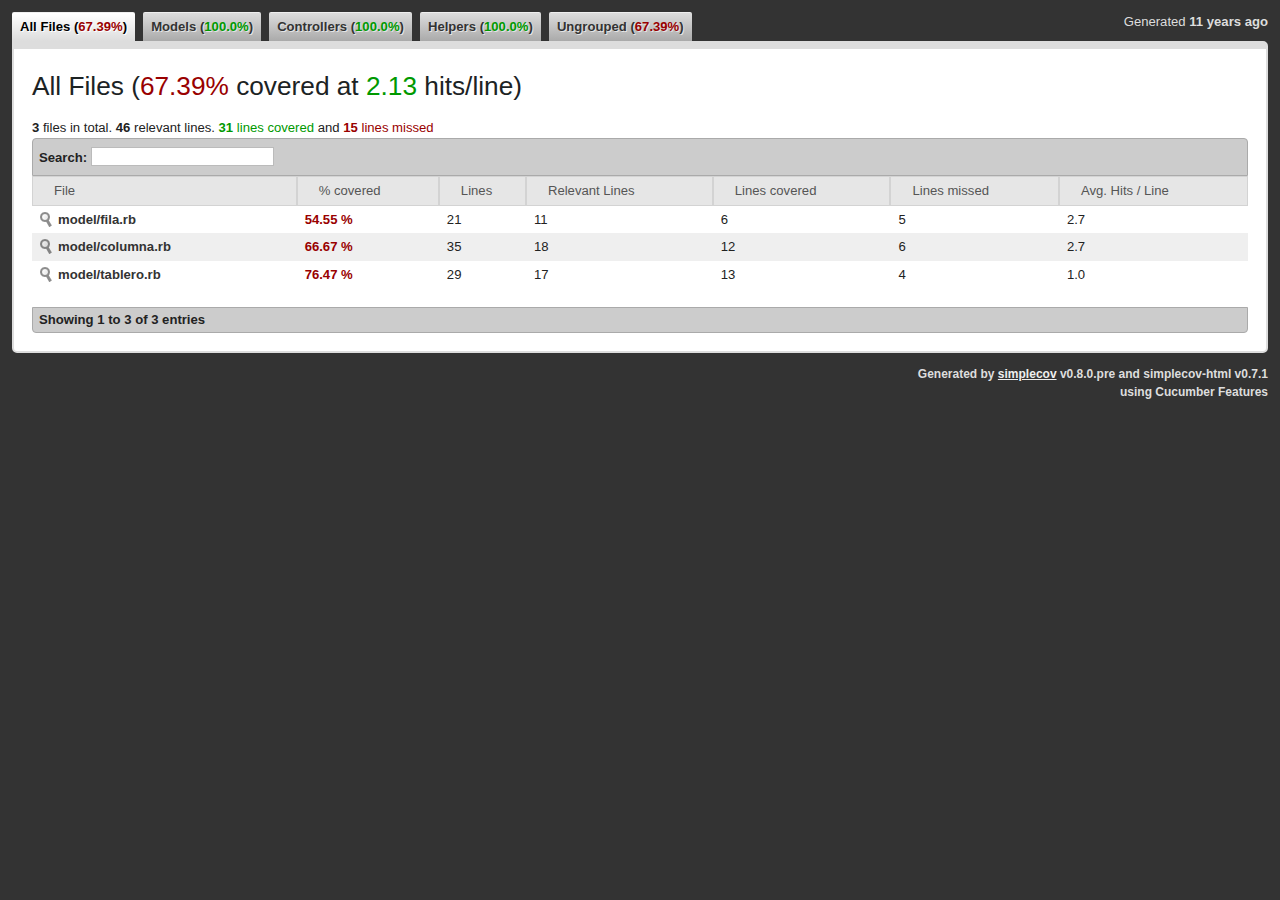
==== batalla_naval/reports/coverage/index.html @ 4ae5c27c "Empiezo de nuevo la kata, por los errores con travis" ====
<!DOCTYPE html>
<html xmlns='http://www.w3.org/1999/xhtml'>
  <head>
    <title>Code coverage for Batalla naval</title>
    <meta http-equiv="content-type" content="text/html; charset=utf-8" />
    <script src='./assets/0.7.1/application.js' type='text/javascript'></script>    
    <link href='./assets/0.7.1/application.css' media='screen, projection, print' rel='stylesheet' type='text/css'>
    <link rel="shortcut icon" type="image/png" href="./assets/0.7.1/favicon_red.png" />
    <link rel="icon" type="image/png" href="./assets/0.7.1/favicon.png" />
  </head>
  
  <body>
    <div id="loading">
      <img src="./assets/0.7.1/loading.gif" alt="loading"/>
    </div>
    <div id="wrapper" style="display:none;">
      <div class="timestamp">Generated <abbr class="timeago" title="2015-05-04T13:31:51-03:00">2015-05-04T13:31:51-03:00</abbr></div>
      <ul class="group_tabs"></ul>

      <div id="content">
        <div class="file_list_container" id="AllFiles">
  <h2>
    <span class="group_name">All Files</span>
    (<span class="covered_percent"><span class="red">67.39%</span></span>
     covered at
     <span class="covered_strength">
       <span class="green">
         2.13
       </span>
    </span> hits/line)
  </h2>
  <a name="AllFiles"></a>
  <div>
    <b>3</b> files in total.
    <b>46</b> relevant lines. 
    <span class="green"><b>31</b> lines covered</span> and
    <span class="red"><b>15</b> lines missed </span>
  </div>
  <table class="file_list">
    <thead>
      <tr>
        <th>File</th>
        <th>% covered</th>
        <th>Lines</th>
        <th>Relevant Lines</th>
        <th>Lines covered</th>
        <th>Lines missed</th>
        <th>Avg. Hits / Line</th>
      </tr>
    </thead>
    <tbody>
      
      <tr>
        <td class="strong"><a href="#3eb778280662dbfd55a39aefc12c91f9f03bd1fd" class="src_link" title="model/columna.rb">model/columna.rb</a></td>
        <td class="red strong">66.67 %</td>
        <td>35</td>
        <td>18</td>
        <td>12</td>
        <td>6</td>
        <td>2.7</td>
      </tr>
      
      <tr>
        <td class="strong"><a href="#01c58fc0dc2b7db21b3e3ba56ab6c5335979bbde" class="src_link" title="model/fila.rb">model/fila.rb</a></td>
        <td class="red strong">54.55 %</td>
        <td>21</td>
        <td>11</td>
        <td>6</td>
        <td>5</td>
        <td>2.7</td>
      </tr>
      
      <tr>
        <td class="strong"><a href="#2d091487272b0624583e687ac3c801a3e5993a34" class="src_link" title="model/tablero.rb">model/tablero.rb</a></td>
        <td class="red strong">76.47 %</td>
        <td>29</td>
        <td>17</td>
        <td>13</td>
        <td>4</td>
        <td>1.0</td>
      </tr>
      
    </tbody>
  </table>
</div>


        
          <div class="file_list_container" id="Models">
  <h2>
    <span class="group_name">Models</span>
    (<span class="covered_percent"><span class="green">100.0%</span></span>
     covered at
     <span class="covered_strength">
       <span class="red">
         0.0
       </span>
    </span> hits/line)
  </h2>
  <a name="Models"></a>
  <div>
    <b>0</b> files in total.
    <b>0.0</b> relevant lines. 
    <span class="green"><b>0.0</b> lines covered</span> and
    <span class="red"><b>0.0</b> lines missed </span>
  </div>
  <table class="file_list">
    <thead>
      <tr>
        <th>File</th>
        <th>% covered</th>
        <th>Lines</th>
        <th>Relevant Lines</th>
        <th>Lines covered</th>
        <th>Lines missed</th>
        <th>Avg. Hits / Line</th>
      </tr>
    </thead>
    <tbody>
      
    </tbody>
  </table>
</div>

        
          <div class="file_list_container" id="Controllers">
  <h2>
    <span class="group_name">Controllers</span>
    (<span class="covered_percent"><span class="green">100.0%</span></span>
     covered at
     <span class="covered_strength">
       <span class="red">
         0.0
       </span>
    </span> hits/line)
  </h2>
  <a name="Controllers"></a>
  <div>
    <b>0</b> files in total.
    <b>0.0</b> relevant lines. 
    <span class="green"><b>0.0</b> lines covered</span> and
    <span class="red"><b>0.0</b> lines missed </span>
  </div>
  <table class="file_list">
    <thead>
      <tr>
        <th>File</th>
        <th>% covered</th>
        <th>Lines</th>
        <th>Relevant Lines</th>
        <th>Lines covered</th>
        <th>Lines missed</th>
        <th>Avg. Hits / Line</th>
      </tr>
    </thead>
    <tbody>
      
    </tbody>
  </table>
</div>

        
          <div class="file_list_container" id="Helpers">
  <h2>
    <span class="group_name">Helpers</span>
    (<span class="covered_percent"><span class="green">100.0%</span></span>
     covered at
     <span class="covered_strength">
       <span class="red">
         0.0
       </span>
    </span> hits/line)
  </h2>
  <a name="Helpers"></a>
  <div>
    <b>0</b> files in total.
    <b>0.0</b> relevant lines. 
    <span class="green"><b>0.0</b> lines covered</span> and
    <span class="red"><b>0.0</b> lines missed </span>
  </div>
  <table class="file_list">
    <thead>
      <tr>
        <th>File</th>
        <th>% covered</th>
        <th>Lines</th>
        <th>Relevant Lines</th>
        <th>Lines covered</th>
        <th>Lines missed</th>
        <th>Avg. Hits / Line</th>
      </tr>
    </thead>
    <tbody>
      
    </tbody>
  </table>
</div>

        
          <div class="file_list_container" id="Ungrouped">
  <h2>
    <span class="group_name">Ungrouped</span>
    (<span class="covered_percent"><span class="red">67.39%</span></span>
     covered at
     <span class="covered_strength">
       <span class="green">
         2.13
       </span>
    </span> hits/line)
  </h2>
  <a name="Ungrouped"></a>
  <div>
    <b>3</b> files in total.
    <b>46</b> relevant lines. 
    <span class="green"><b>31</b> lines covered</span> and
    <span class="red"><b>15</b> lines missed </span>
  </div>
  <table class="file_list">
    <thead>
      <tr>
        <th>File</th>
        <th>% covered</th>
        <th>Lines</th>
        <th>Relevant Lines</th>
        <th>Lines covered</th>
        <th>Lines missed</th>
        <th>Avg. Hits / Line</th>
      </tr>
    </thead>
    <tbody>
      
      <tr>
        <td class="strong"><a href="#3eb778280662dbfd55a39aefc12c91f9f03bd1fd" class="src_link" title="model/columna.rb">model/columna.rb</a></td>
        <td class="red strong">66.67 %</td>
        <td>35</td>
        <td>18</td>
        <td>12</td>
        <td>6</td>
        <td>2.7</td>
      </tr>
      
      <tr>
        <td class="strong"><a href="#01c58fc0dc2b7db21b3e3ba56ab6c5335979bbde" class="src_link" title="model/fila.rb">model/fila.rb</a></td>
        <td class="red strong">54.55 %</td>
        <td>21</td>
        <td>11</td>
        <td>6</td>
        <td>5</td>
        <td>2.7</td>
      </tr>
      
      <tr>
        <td class="strong"><a href="#2d091487272b0624583e687ac3c801a3e5993a34" class="src_link" title="model/tablero.rb">model/tablero.rb</a></td>
        <td class="red strong">76.47 %</td>
        <td>29</td>
        <td>17</td>
        <td>13</td>
        <td>4</td>
        <td>1.0</td>
      </tr>
      
    </tbody>
  </table>
</div>

        
      </div>
    
      <div id="footer">
        Generated by <a href="http://github.com/colszowka/simplecov">simplecov</a> v0.8.0.pre 
        and simplecov-html v0.7.1<br/>
        using Cucumber Features
      </div>
    
      <div class="source_files">
      
        <div class="source_table" id="3eb778280662dbfd55a39aefc12c91f9f03bd1fd">
  <div class="header">
    <h3>model/columna.rb</h3>
    <h4><span class="red">66.67 %</span> covered</h4>
    <div>
      <b>18</b> relevant lines. 
      <span class="green"><b>12</b> lines covered</span> and
      <span class="red"><b>6</b> lines missed.</span>
    </div>
  </div>
  
  <pre>
    <ol>
      
        <li class="covered" data-hits="1" data-linenumber="1">
          <span class="hits">1</span>
          
          <code class="ruby">class Columna</code>
        </li>
      
        <li class="never" data-hits="" data-linenumber="2">
          
          
          <code class="ruby"></code>
        </li>
      
        <li class="covered" data-hits="1" data-linenumber="3">
          <span class="hits">1</span>
          
          <code class="ruby">  def initialize(filas)</code>
        </li>
      
        <li class="covered" data-hits="5" data-linenumber="4">
          <span class="hits">5</span>
          
          <code class="ruby">    @lista_filas=[]</code>
        </li>
      
        <li class="covered" data-hits="5" data-linenumber="5">
          <span class="hits">5</span>
          
          <code class="ruby">    crear_filas(filas)</code>
        </li>
      
        <li class="never" data-hits="" data-linenumber="6">
          
          
          <code class="ruby">   end</code>
        </li>
      
        <li class="never" data-hits="" data-linenumber="7">
          
          
          <code class="ruby"></code>
        </li>
      
        <li class="covered" data-hits="1" data-linenumber="8">
          <span class="hits">1</span>
          
          <code class="ruby">  def crear_filas(filas)</code>
        </li>
      
        <li class="covered" data-hits="5" data-linenumber="9">
          <span class="hits">5</span>
          
          <code class="ruby">    for i in 1..filas</code>
        </li>
      
        <li class="covered" data-hits="25" data-linenumber="10">
          <span class="hits">25</span>
          
          <code class="ruby">      @lista_filas[i]= Fila.new</code>
        </li>
      
        <li class="never" data-hits="" data-linenumber="11">
          
          
          <code class="ruby">    end</code>
        </li>
      
        <li class="never" data-hits="" data-linenumber="12">
          
          
          <code class="ruby">  end</code>
        </li>
      
        <li class="never" data-hits="" data-linenumber="13">
          
          
          <code class="ruby"></code>
        </li>
      
        <li class="covered" data-hits="1" data-linenumber="14">
          <span class="hits">1</span>
          
          <code class="ruby">  def get_fila(nro_fila)</code>
        </li>
      
        <li class="missed" data-hits="0" data-linenumber="15">
          
          
          <code class="ruby">    @lista_filas[nro_fila]</code>
        </li>
      
        <li class="never" data-hits="" data-linenumber="16">
          
          
          <code class="ruby">  end</code>
        </li>
      
        <li class="never" data-hits="" data-linenumber="17">
          
          
          <code class="ruby"></code>
        </li>
      
        <li class="covered" data-hits="1" data-linenumber="18">
          <span class="hits">1</span>
          
          <code class="ruby">  def guardar_barco_chico_en(fila)</code>
        </li>
      
        <li class="missed" data-hits="0" data-linenumber="19">
          
          
          <code class="ruby">     get_fila(fila).guardar_barco</code>
        </li>
      
        <li class="never" data-hits="" data-linenumber="20">
          
          
          <code class="ruby">  end</code>
        </li>
      
        <li class="never" data-hits="" data-linenumber="21">
          
          
          <code class="ruby"></code>
        </li>
      
        <li class="covered" data-hits="1" data-linenumber="22">
          <span class="hits">1</span>
          
          <code class="ruby">  def guardar_barco_grande_en(fila_ini, fila_fin)</code>
        </li>
      
        <li class="missed" data-hits="0" data-linenumber="23">
          
          
          <code class="ruby">    get_fila(fila_ini).guardar_barco</code>
        </li>
      
        <li class="missed" data-hits="0" data-linenumber="24">
          
          
          <code class="ruby">    get_fila(fila_fin).guardar_barco</code>
        </li>
      
        <li class="never" data-hits="" data-linenumber="25">
          
          
          <code class="ruby">  end</code>
        </li>
      
        <li class="never" data-hits="" data-linenumber="26">
          
          
          <code class="ruby"></code>
        </li>
      
        <li class="covered" data-hits="1" data-linenumber="27">
          <span class="hits">1</span>
          
          <code class="ruby">  def esta_ocupada_en?(nro_fila)</code>
        </li>
      
        <li class="missed" data-hits="0" data-linenumber="28">
          
          
          <code class="ruby">    get_fila(nro_fila).esta_ocupada?</code>
        </li>
      
        <li class="never" data-hits="" data-linenumber="29">
          
          
          <code class="ruby">  end</code>
        </li>
      
        <li class="never" data-hits="" data-linenumber="30">
          
          
          <code class="ruby"></code>
        </li>
      
        <li class="covered" data-hits="1" data-linenumber="31">
          <span class="hits">1</span>
          
          <code class="ruby">  def sacar_punto_fila(nro_fila)</code>
        </li>
      
        <li class="missed" data-hits="0" data-linenumber="32">
          
          
          <code class="ruby">    get_fila(nro_fila).sacar</code>
        </li>
      
        <li class="never" data-hits="" data-linenumber="33">
          
          
          <code class="ruby">  end</code>
        </li>
      
        <li class="never" data-hits="" data-linenumber="34">
          
          
          <code class="ruby"></code>
        </li>
      
        <li class="never" data-hits="" data-linenumber="35">
          
          
          <code class="ruby">end</code>
        </li>
      
    </ol>
  </pre>
</div>
      
        <div class="source_table" id="01c58fc0dc2b7db21b3e3ba56ab6c5335979bbde">
  <div class="header">
    <h3>model/fila.rb</h3>
    <h4><span class="red">54.55 %</span> covered</h4>
    <div>
      <b>11</b> relevant lines. 
      <span class="green"><b>6</b> lines covered</span> and
      <span class="red"><b>5</b> lines missed.</span>
    </div>
  </div>
  
  <pre>
    <ol>
      
        <li class="covered" data-hits="1" data-linenumber="1">
          <span class="hits">1</span>
          
          <code class="ruby">class Fila</code>
        </li>
      
        <li class="covered" data-hits="1" data-linenumber="2">
          <span class="hits">1</span>
          
          <code class="ruby">  def initialize</code>
        </li>
      
        <li class="covered" data-hits="25" data-linenumber="3">
          <span class="hits">25</span>
          
          <code class="ruby">    @ocupada=false</code>
        </li>
      
        <li class="never" data-hits="" data-linenumber="4">
          
          
          <code class="ruby">  end</code>
        </li>
      
        <li class="never" data-hits="" data-linenumber="5">
          
          
          <code class="ruby"></code>
        </li>
      
        <li class="covered" data-hits="1" data-linenumber="6">
          <span class="hits">1</span>
          
          <code class="ruby">  def esta_ocupada?</code>
        </li>
      
        <li class="missed" data-hits="0" data-linenumber="7">
          
          
          <code class="ruby">    @ocupada</code>
        </li>
      
        <li class="never" data-hits="" data-linenumber="8">
          
          
          <code class="ruby">  end</code>
        </li>
      
        <li class="never" data-hits="" data-linenumber="9">
          
          
          <code class="ruby"></code>
        </li>
      
        <li class="covered" data-hits="1" data-linenumber="10">
          <span class="hits">1</span>
          
          <code class="ruby">  def guardar_barco</code>
        </li>
      
        <li class="missed" data-hits="0" data-linenumber="11">
          
          
          <code class="ruby">    @ocupada= true</code>
        </li>
      
        <li class="never" data-hits="" data-linenumber="12">
          
          
          <code class="ruby">  end</code>
        </li>
      
        <li class="never" data-hits="" data-linenumber="13">
          
          
          <code class="ruby"></code>
        </li>
      
        <li class="covered" data-hits="1" data-linenumber="14">
          <span class="hits">1</span>
          
          <code class="ruby">  def sacar</code>
        </li>
      
        <li class="missed" data-hits="0" data-linenumber="15">
          
          
          <code class="ruby">    if(@ocupada &amp;&amp; true)</code>
        </li>
      
        <li class="missed" data-hits="0" data-linenumber="16">
          
          
          <code class="ruby">      return 1</code>
        </li>
      
        <li class="never" data-hits="" data-linenumber="17">
          
          
          <code class="ruby">    end</code>
        </li>
      
        <li class="missed" data-hits="0" data-linenumber="18">
          
          
          <code class="ruby">    0</code>
        </li>
      
        <li class="never" data-hits="" data-linenumber="19">
          
          
          <code class="ruby">  end</code>
        </li>
      
        <li class="never" data-hits="" data-linenumber="20">
          
          
          <code class="ruby"></code>
        </li>
      
        <li class="never" data-hits="" data-linenumber="21">
          
          
          <code class="ruby">end</code>
        </li>
      
    </ol>
  </pre>
</div>
      
        <div class="source_table" id="2d091487272b0624583e687ac3c801a3e5993a34">
  <div class="header">
    <h3>model/tablero.rb</h3>
    <h4><span class="red">76.47 %</span> covered</h4>
    <div>
      <b>17</b> relevant lines. 
      <span class="green"><b>13</b> lines covered</span> and
      <span class="red"><b>4</b> lines missed.</span>
    </div>
  </div>
  
  <pre>
    <ol>
      
        <li class="covered" data-hits="1" data-linenumber="1">
          <span class="hits">1</span>
          
          <code class="ruby">class Tablero</code>
        </li>
      
        <li class="covered" data-hits="1" data-linenumber="2">
          <span class="hits">1</span>
          
          <code class="ruby">  def initialize(columnas, filas)</code>
        </li>
      
        <li class="covered" data-hits="1" data-linenumber="3">
          <span class="hits">1</span>
          
          <code class="ruby">    @columnas= columnas</code>
        </li>
      
        <li class="covered" data-hits="1" data-linenumber="4">
          <span class="hits">1</span>
          
          <code class="ruby">    @filas= filas</code>
        </li>
      
        <li class="covered" data-hits="1" data-linenumber="5">
          <span class="hits">1</span>
          
          <code class="ruby">    @lista_columnas= []</code>
        </li>
      
        <li class="covered" data-hits="1" data-linenumber="6">
          <span class="hits">1</span>
          
          <code class="ruby">    crear_tablero</code>
        </li>
      
        <li class="never" data-hits="" data-linenumber="7">
          
          
          <code class="ruby">  end</code>
        </li>
      
        <li class="never" data-hits="" data-linenumber="8">
          
          
          <code class="ruby"></code>
        </li>
      
        <li class="covered" data-hits="1" data-linenumber="9">
          <span class="hits">1</span>
          
          <code class="ruby">  def crear_tablero()</code>
        </li>
      
        <li class="covered" data-hits="1" data-linenumber="10">
          <span class="hits">1</span>
          
          <code class="ruby">    for i in 1..@columnas</code>
        </li>
      
        <li class="covered" data-hits="5" data-linenumber="11">
          <span class="hits">5</span>
          
          <code class="ruby">       @lista_columnas[i]=Columna.new(@filas)</code>
        </li>
      
        <li class="never" data-hits="" data-linenumber="12">
          
          
          <code class="ruby">    end</code>
        </li>
      
        <li class="never" data-hits="" data-linenumber="13">
          
          
          <code class="ruby">  end</code>
        </li>
      
        <li class="never" data-hits="" data-linenumber="14">
          
          
          <code class="ruby"></code>
        </li>
      
        <li class="covered" data-hits="1" data-linenumber="15">
          <span class="hits">1</span>
          
          <code class="ruby">  def get_barcos</code>
        </li>
      
        <li class="missed" data-hits="0" data-linenumber="16">
          
          
          <code class="ruby">    @lista_barcos</code>
        </li>
      
        <li class="never" data-hits="" data-linenumber="17">
          
          
          <code class="ruby">  end</code>
        </li>
      
        <li class="covered" data-hits="1" data-linenumber="18">
          <span class="hits">1</span>
          
          <code class="ruby">  def get_columnas</code>
        </li>
      
        <li class="missed" data-hits="0" data-linenumber="19">
          
          
          <code class="ruby">    @columnas</code>
        </li>
      
        <li class="never" data-hits="" data-linenumber="20">
          
          
          <code class="ruby">  end</code>
        </li>
      
        <li class="never" data-hits="" data-linenumber="21">
          
          
          <code class="ruby"></code>
        </li>
      
        <li class="covered" data-hits="1" data-linenumber="22">
          <span class="hits">1</span>
          
          <code class="ruby">  def get_filas</code>
        </li>
      
        <li class="missed" data-hits="0" data-linenumber="23">
          
          
          <code class="ruby">    @filas</code>
        </li>
      
        <li class="never" data-hits="" data-linenumber="24">
          
          
          <code class="ruby">  end</code>
        </li>
      
        <li class="never" data-hits="" data-linenumber="25">
          
          
          <code class="ruby"></code>
        </li>
      
        <li class="covered" data-hits="1" data-linenumber="26">
          <span class="hits">1</span>
          
          <code class="ruby">  def get_columna(nro_columna)</code>
        </li>
      
        <li class="missed" data-hits="0" data-linenumber="27">
          
          
          <code class="ruby">    @lista_columnas[nro_columna]</code>
        </li>
      
        <li class="never" data-hits="" data-linenumber="28">
          
          
          <code class="ruby">  end</code>
        </li>
      
        <li class="never" data-hits="" data-linenumber="29">
          
          
          <code class="ruby">end</code>
        </li>
      
    </ol>
  </pre>
</div>
      
      </div>
    </div>
  </body>
</html>
---- batalla_naval/reports/coverage/assets/0.7.1/application.css ----
/* -----------------------------------------------------------------------


 Blueprint CSS Framework 0.9
 http://blueprintcss.org

   * Copyright (c) 2007-Present. See LICENSE for more info.
   * See README for instructions on how to use Blueprint.
   * For credits and origins, see AUTHORS.
   * This is a compressed file. See the sources in the 'src' directory.

----------------------------------------------------------------------- */

/* reset.css */

html, body, div, span, object, iframe, h1, h2, h3, h4, h5, h6, p, blockquote, pre, a, abbr, acronym, address, code, del, dfn, em, img, q, dl, dt, dd, ol, ul, li, fieldset, form, label, legend, table, caption, tbody, tfoot, thead, tr, th, td, article, aside, dialog, figure, footer, header, hgroup, nav, section {margin:0;padding:0;border:0;font-weight:inherit;font-style:inherit;font-size:100%;font-family:inherit;vertical-align:baseline;}
article, aside, dialog, figure, footer, header, hgroup, nav, section {display:block;}
body {line-height:1.5;}
table {border-collapse:separate;border-spacing:0;}
caption, th, td {text-align:left;font-weight:normal;}
table, td, th {vertical-align:middle;}
blockquote:before, blockquote:after, q:before, q:after {content:"";}
blockquote, q {quotes:"" "";}
a img {border:none;}

/* typography.css */
html {font-size:100.01%;}
body {font-size:82%;color:#222;background:#fff;font-family:"Helvetica Neue", Arial, Helvetica, sans-serif;}
h1, h2, h3, h4, h5, h6 {font-weight:normal;color:#111;}
h1 {font-size:3em;line-height:1;margin-bottom:0.5em;}
h2 {font-size:2em;margin-bottom:0.75em;}
h3 {font-size:1.5em;line-height:1;margin-bottom:1em;}
h4 {font-size:1.2em;line-height:1.25;margin-bottom:1.25em;}
h5 {font-size:1em;font-weight:bold;margin-bottom:1.5em;}
h6 {font-size:1em;font-weight:bold;}
h1 img, h2 img, h3 img, h4 img, h5 img, h6 img {margin:0;}
p {margin:0 0 1.5em;}
p img.left {float:left;margin:1.5em 1.5em 1.5em 0;padding:0;}
p img.right {float:right;margin:1.5em 0 1.5em 1.5em;}
a:focus, a:hover {color:#000;}
a {color:#009;text-decoration:underline;}
blockquote {margin:1.5em;color:#666;font-style:italic;}
strong {font-weight:bold;}
em, dfn {font-style:italic;}
dfn {font-weight:bold;}
sup, sub {line-height:0;}
abbr, acronym {border-bottom:1px dotted #666;}
address {margin:0 0 1.5em;font-style:italic;}
del {color:#666;}
pre {margin:1.5em 0;white-space:pre;}
pre, code, tt {font:1em 'andale mono', 'lucida console', monospace;line-height:1.5;}
li ul, li ol {margin:0;}
ul, ol {margin:0 1.5em 1.5em 0;padding-left:3.333em;}
ul {list-style-type:disc;}
ol {list-style-type:decimal;}
dl {margin:0 0 1.5em 0;}
dl dt {font-weight:bold;}
dd {margin-left:1.5em;}
table {margin-bottom:1.4em;width:100%;}
th {font-weight:bold;}
thead th {background:#c3d9ff;}
th, td, caption {padding:4px 10px 4px 5px;}
tr.even td {background:#efefef;}
tfoot {font-style:italic;}
caption {background:#eee;}
.small {font-size:.8em;margin-bottom:1.875em;line-height:1.875em;}
.large {font-size:1.2em;line-height:2.5em;margin-bottom:1.25em;}
.hide {display:none;}
.quiet {color:#666;}
.loud {color:#000;}
.highlight {background:#ff0;}
.added {background:#060;color:#fff;}
.removed {background:#900;color:#fff;}
.first {margin-left:0;padding-left:0;}
.last {margin-right:0;padding-right:0;}
.top {margin-top:0;padding-top:0;}
.bottom {margin-bottom:0;padding-bottom:0;}

/* forms.css */
label {font-weight:bold;}
fieldset {padding:1.4em;margin:0 0 1.5em 0;border:1px solid #ccc;}
legend {font-weight:bold;font-size:1.2em;}
input[type=text], input[type=password], input.text, input.title, textarea, select {background-color:#fff;border:1px solid #bbb;}
input[type=text]:focus, input[type=password]:focus, input.text:focus, input.title:focus, textarea:focus, select:focus {border-color:#666;}
input[type=text], input[type=password], input.text, input.title, textarea, select {margin:0.5em 0;}
input.text, input.title {width:300px;padding:5px;}
input.title {font-size:1.5em;}
textarea {width:390px;height:250px;padding:5px;}
input[type=checkbox], input[type=radio], input.checkbox, input.radio {position:relative;top:.25em;}
form.inline {line-height:3;}
form.inline p {margin-bottom:0;}
.error, .notice, .success {padding:.8em;margin-bottom:1em;border:2px solid #ddd;}
.error {background:#FBE3E4;color:#8a1f11;border-color:#FBC2C4;}
.notice {background:#FFF6BF;color:#514721;border-color:#FFD324;}
.success {background:#E6EFC2;color:#264409;border-color:#C6D880;}
.error a {color:#8a1f11;}
.notice a {color:#514721;}
.success a {color:#264409;}
.box {padding:1.5em;margin-bottom:1.5em;background:#E5ECF9;}
hr {background:#ddd;color:#ddd;clear:both;float:none;width:100%;height:.1em;margin:0 0 1.45em;border:none;}
hr.space {background:#fff;color:#fff;visibility:hidden;}
.clearfix:after, .container:after {content:"\0020";display:block;height:0;clear:both;visibility:hidden;overflow:hidden;}
.clearfix, .container {display:block;}
.clear {clear:both;}
/*
github.com style (c) Vasily Polovnyov <vast@whiteants.net>
*/


pre code {
}

pre .comment,
pre .template_comment,
pre .diff .header,
pre .javadoc {
  color: #998;
  font-style: italic
}

pre .keyword,
pre .css .rule .keyword,
pre .winutils,
pre .javascript .title,
pre .lisp .title {
  color: #000;
  font-weight: bold
}

pre .number,
pre .hexcolor {
  color: #458
}


pre .string,
pre .tag .value,
pre .phpdoc,
pre .tex .formula {
  color: #d14
}

pre .subst {
  color: #712;
}

pre .constant,
pre .title,
pre .id {
  color: #900;
  font-weight: bold
}

pre .javascript .title,
pre .lisp .title,
pre .subst {
  font-weight: normal
}

pre .class .title,
pre .haskell .label,
pre .tex .command {
  color: #458;
  font-weight: bold
}

pre .tag,
pre .tag .title,
pre .rules .property,
pre .django .tag .keyword {
  color: #000080;
  font-weight: normal
}

pre .attribute,
pre .variable,
pre .instancevar,
pre .lisp .body {
  color: #008080
}

pre .regexp {
  color: #009926
}

pre .class {
  color: #458;
  font-weight: bold
}

pre .symbol,
pre .ruby .symbol .string,
pre .ruby .symbol .keyword,
pre .ruby .symbol .keymethods,
pre .lisp .keyword,
pre .tex .special,
pre .input_number {
  color: #990073
}

pre .builtin,
pre .built_in,
pre .lisp .title {
  color: #0086b3
}

pre .preprocessor,
pre .pi,
pre .doctype,
pre .shebang,
pre .cdata {
  color: #999;
  font-weight: bold
}

pre .deletion {
  background: #fdd
}

pre .addition {
  background: #dfd
}

pre .diff .change {
  background: #0086b3
}

pre .chunk {
  color: #aaa
}

pre .tex .formula {
  opacity: 0.5;
}
/*
 * jQuery UI CSS Framework @VERSION
 *
 * Copyright 2010, AUTHORS.txt (http://jqueryui.com/about)
 * Dual licensed under the MIT or GPL Version 2 licenses.
 * http://jquery.org/license
 *
 * http://docs.jquery.com/UI/Theming/API
 */

/* Layout helpers
----------------------------------*/

.ui-helper-hidden { display: none; }
.ui-helper-hidden-accessible { position: absolute; left: -99999999px; }
.ui-helper-reset { margin: 0; padding: 0; border: 0; outline: 0; line-height: 1.3; text-decoration: none; font-size: 100%; list-style: none; }
.ui-helper-clearfix:after { content: "."; display: block; height: 0; clear: both; visibility: hidden; }
.ui-helper-clearfix { display: inline-block; }
/* required comment for clearfix to work in Opera \*/
* html .ui-helper-clearfix { height:1%; }
.ui-helper-clearfix { display:block; }
/* end clearfix */
.ui-helper-zfix { width: 100%; height: 100%; top: 0; left: 0; position: absolute; opacity: 0; filter:Alpha(Opacity=0); }


/* Interaction Cues
----------------------------------*/
.ui-state-disabled { cursor: default !important; }


/* Icons
----------------------------------*/

/* states and images */
.ui-icon { display: block; text-indent: -99999px; overflow: hidden; background-repeat: no-repeat; }


/* Misc visuals
----------------------------------*/

/* Overlays */
.ui-widget-overlay { position: absolute; top: 0; left: 0; width: 100%; height: 100%; }


/*
 * jQuery UI CSS Framework @VERSION
 *
 * Copyright 2010, AUTHORS.txt (http://jqueryui.com/about)
 * Dual licensed under the MIT or GPL Version 2 licenses.
 * http://jquery.org/license
 *
 * http://docs.jquery.com/UI/Theming/API
 *
 * To view and modify this theme, visit http://jqueryui.com/themeroller/?ffDefault=Verdana,Arial,sans-serif&fwDefault=normal&fsDefault=1.1em&cornerRadius=4px&bgColorHeader=cccccc&bgTextureHeader=03_highlight_soft.png&bgImgOpacityHeader=75&borderColorHeader=aaaaaa&fcHeader=222222&iconColorHeader=222222&bgColorContent=ffffff&bgTextureContent=01_flat.png&bgImgOpacityContent=75&borderColorContent=aaaaaa&fcContent=222222&iconColorContent=222222&bgColorDefault=e6e6e6&bgTextureDefault=02_glass.png&bgImgOpacityDefault=75&borderColorDefault=d3d3d3&fcDefault=555555&iconColorDefault=888888&bgColorHover=dadada&bgTextureHover=02_glass.png&bgImgOpacityHover=75&borderColorHover=999999&fcHover=212121&iconColorHover=454545&bgColorActive=ffffff&bgTextureActive=02_glass.png&bgImgOpacityActive=65&borderColorActive=aaaaaa&fcActive=212121&iconColorActive=454545&bgColorHighlight=fbf9ee&bgTextureHighlight=02_glass.png&bgImgOpacityHighlight=55&borderColorHighlight=fcefa1&fcHighlight=363636&iconColorHighlight=2e83ff&bgColorError=fef1ec&bgTextureError=02_glass.png&bgImgOpacityError=95&borderColorError=cd0a0a&fcError=cd0a0a&iconColorError=cd0a0a&bgColorOverlay=aaaaaa&bgTextureOverlay=01_flat.png&bgImgOpacityOverlay=0&opacityOverlay=30&bgColorShadow=aaaaaa&bgTextureShadow=01_flat.png&bgImgOpacityShadow=0&opacityShadow=30&thicknessShadow=8px&offsetTopShadow=-8px&offsetLeftShadow=-8px&cornerRadiusShadow=8px
 */


/* Component containers
----------------------------------*/
.ui-widget { font-family: Verdana,Arial,sans-serif; font-size: 1.1em; }
.ui-widget .ui-widget { font-size: 1em; }
.ui-widget input, .ui-widget select, .ui-widget textarea, .ui-widget button { font-family: Verdana,Arial,sans-serif; font-size: 1em; }
.ui-widget-content { border: 1px solid #aaaaaa; background: #ffffff url(images/ui-bg_flat_75_ffffff_40x100.png) 50% 50% repeat-x; color: #222222; }
.ui-widget-content a { color: #222222; }
.ui-widget-header { border: 1px solid #aaaaaa; background: #cccccc url(images/ui-bg_highlight-soft_75_cccccc_1x100.png) 50% 50% repeat-x; color: #222222; font-weight: bold; }
.ui-widget-header a { color: #222222; }

/* Interaction states
----------------------------------*/
.ui-state-default, .ui-widget-content .ui-state-default, .ui-widget-header .ui-state-default { border: 1px solid #d3d3d3; background: #e6e6e6 url(images/ui-bg_glass_75_e6e6e6_1x400.png) 50% 50% repeat-x; font-weight: normal; color: #555555; }
.ui-state-default a, .ui-state-default a:link, .ui-state-default a:visited { color: #555555; text-decoration: none; }
.ui-state-hover, .ui-widget-content .ui-state-hover, .ui-widget-header .ui-state-hover, .ui-state-focus, .ui-widget-content .ui-state-focus, .ui-widget-header .ui-state-focus { border: 1px solid #999999; background: #dadada url(images/ui-bg_glass_75_dadada_1x400.png) 50% 50% repeat-x; font-weight: normal; color: #212121; }
.ui-state-hover a, .ui-state-hover a:hover { color: #212121; text-decoration: none; }
.ui-state-active, .ui-widget-content .ui-state-active, .ui-widget-header .ui-state-active { border: 1px solid #aaaaaa; background: #ffffff url(images/ui-bg_glass_65_ffffff_1x400.png) 50% 50% repeat-x; font-weight: normal; color: #212121; }
.ui-state-active a, .ui-state-active a:link, .ui-state-active a:visited { color: #212121; text-decoration: none; }
.ui-widget :active { outline: none; }

/* Interaction Cues
----------------------------------*/
.ui-state-highlight, .ui-widget-content .ui-state-highlight, .ui-widget-header .ui-state-highlight  {border: 1px solid #fcefa1; background: #fbf9ee url(images/ui-bg_glass_55_fbf9ee_1x400.png) 50% 50% repeat-x; color: #363636; }
.ui-state-highlight a, .ui-widget-content .ui-state-highlight a,.ui-widget-header .ui-state-highlight a { color: #363636; }
.ui-state-error, .ui-widget-content .ui-state-error, .ui-widget-header .ui-state-error {border: 1px solid #cd0a0a; background: #fef1ec url(images/ui-bg_glass_95_fef1ec_1x400.png) 50% 50% repeat-x; color: #cd0a0a; }
.ui-state-error a, .ui-widget-content .ui-state-error a, .ui-widget-header .ui-state-error a { color: #cd0a0a; }
.ui-state-error-text, .ui-widget-content .ui-state-error-text, .ui-widget-header .ui-state-error-text { color: #cd0a0a; }
.ui-priority-primary, .ui-widget-content .ui-priority-primary, .ui-widget-header .ui-priority-primary { font-weight: bold; }
.ui-priority-secondary, .ui-widget-content .ui-priority-secondary,  .ui-widget-header .ui-priority-secondary { opacity: .7; filter:Alpha(Opacity=70); font-weight: normal; }
.ui-state-disabled, .ui-widget-content .ui-state-disabled, .ui-widget-header .ui-state-disabled { opacity: .35; filter:Alpha(Opacity=35); background-image: none; }

/* Icons
----------------------------------*/

/* states and images */
.ui-icon { width: 16px; height: 16px; background-image: url(images/ui-icons_222222_256x240.png); }
.ui-widget-content .ui-icon {background-image: url(images/ui-icons_222222_256x240.png); }
.ui-widget-header .ui-icon {background-image: url(images/ui-icons_222222_256x240.png); }
.ui-state-default .ui-icon { background-image: url(images/ui-icons_888888_256x240.png); }
.ui-state-hover .ui-icon, .ui-state-focus .ui-icon {background-image: url(images/ui-icons_454545_256x240.png); }
.ui-state-active .ui-icon {background-image: url(images/ui-icons_454545_256x240.png); }
.ui-state-highlight .ui-icon {background-image: url(images/ui-icons_2e83ff_256x240.png); }
.ui-state-error .ui-icon, .ui-state-error-text .ui-icon {background-image: url(images/ui-icons_cd0a0a_256x240.png); }

/* positioning */
.ui-icon-carat-1-n { background-position: 0 0; }
.ui-icon-carat-1-ne { background-position: -16px 0; }
.ui-icon-carat-1-e { background-position: -32px 0; }
.ui-icon-carat-1-se { background-position: -48px 0; }
.ui-icon-carat-1-s { background-position: -64px 0; }
.ui-icon-carat-1-sw { background-position: -80px 0; }
.ui-icon-carat-1-w { background-position: -96px 0; }
.ui-icon-carat-1-nw { background-position: -112px 0; }
.ui-icon-carat-2-n-s { background-position: -128px 0; }
.ui-icon-carat-2-e-w { background-position: -144px 0; }
.ui-icon-triangle-1-n { background-position: 0 -16px; }
.ui-icon-triangle-1-ne { background-position: -16px -16px; }
.ui-icon-triangle-1-e { background-position: -32px -16px; }
.ui-icon-triangle-1-se { background-position: -48px -16px; }
.ui-icon-triangle-1-s { background-position: -64px -16px; }
.ui-icon-triangle-1-sw { background-position: -80px -16px; }
.ui-icon-triangle-1-w { background-position: -96px -16px; }
.ui-icon-triangle-1-nw { background-position: -112px -16px; }
.ui-icon-triangle-2-n-s { background-position: -128px -16px; }
.ui-icon-triangle-2-e-w { background-position: -144px -16px; }
.ui-icon-arrow-1-n { background-position: 0 -32px; }
.ui-icon-arrow-1-ne { background-position: -16px -32px; }
.ui-icon-arrow-1-e { background-position: -32px -32px; }
.ui-icon-arrow-1-se { background-position: -48px -32px; }
.ui-icon-arrow-1-s { background-position: -64px -32px; }
.ui-icon-arrow-1-sw { background-position: -80px -32px; }
.ui-icon-arrow-1-w { background-position: -96px -32px; }
.ui-icon-arrow-1-nw { background-position: -112px -32px; }
.ui-icon-arrow-2-n-s { background-position: -128px -32px; }
.ui-icon-arrow-2-ne-sw { background-position: -144px -32px; }
.ui-icon-arrow-2-e-w { background-position: -160px -32px; }
.ui-icon-arrow-2-se-nw { background-position: -176px -32px; }
.ui-icon-arrowstop-1-n { background-position: -192px -32px; }
.ui-icon-arrowstop-1-e { background-position: -208px -32px; }
.ui-icon-arrowstop-1-s { background-position: -224px -32px; }
.ui-icon-arrowstop-1-w { background-position: -240px -32px; }
.ui-icon-arrowthick-1-n { background-position: 0 -48px; }
.ui-icon-arrowthick-1-ne { background-position: -16px -48px; }
.ui-icon-arrowthick-1-e { background-position: -32px -48px; }
.ui-icon-arrowthick-1-se { background-position: -48px -48px; }
.ui-icon-arrowthick-1-s { background-position: -64px -48px; }
.ui-icon-arrowthick-1-sw { background-position: -80px -48px; }
.ui-icon-arrowthick-1-w { background-position: -96px -48px; }
.ui-icon-arrowthick-1-nw { background-position: -112px -48px; }
.ui-icon-arrowthick-2-n-s { background-position: -128px -48px; }
.ui-icon-arrowthick-2-ne-sw { background-position: -144px -48px; }
.ui-icon-arrowthick-2-e-w { background-position: -160px -48px; }
.ui-icon-arrowthick-2-se-nw { background-position: -176px -48px; }
.ui-icon-arrowthickstop-1-n { background-position: -192px -48px; }
.ui-icon-arrowthickstop-1-e { background-position: -208px -48px; }
.ui-icon-arrowthickstop-1-s { background-position: -224px -48px; }
.ui-icon-arrowthickstop-1-w { background-position: -240px -48px; }
.ui-icon-arrowreturnthick-1-w { background-position: 0 -64px; }
.ui-icon-arrowreturnthick-1-n { background-position: -16px -64px; }
.ui-icon-arrowreturnthick-1-e { background-position: -32px -64px; }
.ui-icon-arrowreturnthick-1-s { background-position: -48px -64px; }
.ui-icon-arrowreturn-1-w { background-position: -64px -64px; }
.ui-icon-arrowreturn-1-n { background-position: -80px -64px; }
.ui-icon-arrowreturn-1-e { background-position: -96px -64px; }
.ui-icon-arrowreturn-1-s { background-position: -112px -64px; }
.ui-icon-arrowrefresh-1-w { background-position: -128px -64px; }
.ui-icon-arrowrefresh-1-n { background-position: -144px -64px; }
.ui-icon-arrowrefresh-1-e { background-position: -160px -64px; }
.ui-icon-arrowrefresh-1-s { background-position: -176px -64px; }
.ui-icon-arrow-4 { background-position: 0 -80px; }
.ui-icon-arrow-4-diag { background-position: -16px -80px; }
.ui-icon-extlink { background-position: -32px -80px; }
.ui-icon-newwin { background-position: -48px -80px; }
.ui-icon-refresh { background-position: -64px -80px; }
.ui-icon-shuffle { background-position: -80px -80px; }
.ui-icon-transfer-e-w { background-position: -96px -80px; }
.ui-icon-transferthick-e-w { background-position: -112px -80px; }
.ui-icon-folder-collapsed { background-position: 0 -96px; }
.ui-icon-folder-open { background-position: -16px -96px; }
.ui-icon-document { background-position: -32px -96px; }
.ui-icon-document-b { background-position: -48px -96px; }
.ui-icon-note { background-position: -64px -96px; }
.ui-icon-mail-closed { background-position: -80px -96px; }
.ui-icon-mail-open { background-position: -96px -96px; }
.ui-icon-suitcase { background-position: -112px -96px; }
.ui-icon-comment { background-position: -128px -96px; }
.ui-icon-person { background-position: -144px -96px; }
.ui-icon-print { background-position: -160px -96px; }
.ui-icon-trash { background-position: -176px -96px; }
.ui-icon-locked { background-position: -192px -96px; }
.ui-icon-unlocked { background-position: -208px -96px; }
.ui-icon-bookmark { background-position: -224px -96px; }
.ui-icon-tag { background-position: -240px -96px; }
.ui-icon-home { background-position: 0 -112px; }
.ui-icon-flag { background-position: -16px -112px; }
.ui-icon-calendar { background-position: -32px -112px; }
.ui-icon-cart { background-position: -48px -112px; }
.ui-icon-pencil { background-position: -64px -112px; }
.ui-icon-clock { background-position: -80px -112px; }
.ui-icon-disk { background-position: -96px -112px; }
.ui-icon-calculator { background-position: -112px -112px; }
.ui-icon-zoomin { background-position: -128px -112px; }
.ui-icon-zoomout { background-position: -144px -112px; }
.ui-icon-search { background-position: -160px -112px; }
.ui-icon-wrench { background-position: -176px -112px; }
.ui-icon-gear { background-position: -192px -112px; }
.ui-icon-heart { background-position: -208px -112px; }
.ui-icon-star { background-position: -224px -112px; }
.ui-icon-link { background-position: -240px -112px; }
.ui-icon-cancel { background-position: 0 -128px; }
.ui-icon-plus { background-position: -16px -128px; }
.ui-icon-plusthick { background-position: -32px -128px; }
.ui-icon-minus { background-position: -48px -128px; }
.ui-icon-minusthick { background-position: -64px -128px; }
.ui-icon-close { background-position: -80px -128px; }
.ui-icon-closethick { background-position: -96px -128px; }
.ui-icon-key { background-position: -112px -128px; }
.ui-icon-lightbulb { background-position: -128px -128px; }
.ui-icon-scissors { background-position: -144px -128px; }
.ui-icon-clipboard { background-position: -160px -128px; }
.ui-icon-copy { background-position: -176px -128px; }
.ui-icon-contact { background-position: -192px -128px; }
.ui-icon-image { background-position: -208px -128px; }
.ui-icon-video { background-position: -224px -128px; }
.ui-icon-script { background-position: -240px -128px; }
.ui-icon-alert { background-position: 0 -144px; }
.ui-icon-info { background-position: -16px -144px; }
.ui-icon-notice { background-position: -32px -144px; }
.ui-icon-help { background-position: -48px -144px; }
.ui-icon-check { background-position: -64px -144px; }
.ui-icon-bullet { background-position: -80px -144px; }
.ui-icon-radio-off { background-position: -96px -144px; }
.ui-icon-radio-on { background-position: -112px -144px; }
.ui-icon-pin-w { background-position: -128px -144px; }
.ui-icon-pin-s { background-position: -144px -144px; }
.ui-icon-play { background-position: 0 -160px; }
.ui-icon-pause { background-position: -16px -160px; }
.ui-icon-seek-next { background-position: -32px -160px; }
.ui-icon-seek-prev { background-position: -48px -160px; }
.ui-icon-seek-end { background-position: -64px -160px; }
.ui-icon-seek-start { background-position: -80px -160px; }
/* ui-icon-seek-first is deprecated, use ui-icon-seek-start instead */
.ui-icon-seek-first { background-position: -80px -160px; }
.ui-icon-stop { background-position: -96px -160px; }
.ui-icon-eject { background-position: -112px -160px; }
.ui-icon-volume-off { background-position: -128px -160px; }
.ui-icon-volume-on { background-position: -144px -160px; }
.ui-icon-power { background-position: 0 -176px; }
.ui-icon-signal-diag { background-position: -16px -176px; }
.ui-icon-signal { background-position: -32px -176px; }
.ui-icon-battery-0 { background-position: -48px -176px; }
.ui-icon-battery-1 { background-position: -64px -176px; }
.ui-icon-battery-2 { background-position: -80px -176px; }
.ui-icon-battery-3 { background-position: -96px -176px; }
.ui-icon-circle-plus { background-position: 0 -192px; }
.ui-icon-circle-minus { background-position: -16px -192px; }
.ui-icon-circle-close { background-position: -32px -192px; }
.ui-icon-circle-triangle-e { background-position: -48px -192px; }
.ui-icon-circle-triangle-s { background-position: -64px -192px; }
.ui-icon-circle-triangle-w { background-position: -80px -192px; }
.ui-icon-circle-triangle-n { background-position: -96px -192px; }
.ui-icon-circle-arrow-e { background-position: -112px -192px; }
.ui-icon-circle-arrow-s { background-position: -128px -192px; }
.ui-icon-circle-arrow-w { background-position: -144px -192px; }
.ui-icon-circle-arrow-n { background-position: -160px -192px; }
.ui-icon-circle-zoomin { background-position: -176px -192px; }
.ui-icon-circle-zoomout { background-position: -192px -192px; }
.ui-icon-circle-check { background-position: -208px -192px; }
.ui-icon-circlesmall-plus { background-position: 0 -208px; }
.ui-icon-circlesmall-minus { background-position: -16px -208px; }
.ui-icon-circlesmall-close { background-position: -32px -208px; }
.ui-icon-squaresmall-plus { background-position: -48px -208px; }
.ui-icon-squaresmall-minus { background-position: -64px -208px; }
.ui-icon-squaresmall-close { background-position: -80px -208px; }
.ui-icon-grip-dotted-vertical { background-position: 0 -224px; }
.ui-icon-grip-dotted-horizontal { background-position: -16px -224px; }
.ui-icon-grip-solid-vertical { background-position: -32px -224px; }
.ui-icon-grip-solid-horizontal { background-position: -48px -224px; }
.ui-icon-gripsmall-diagonal-se { background-position: -64px -224px; }
.ui-icon-grip-diagonal-se { background-position: -80px -224px; }


/* Misc visuals
----------------------------------*/

/* Corner radius */
.ui-corner-tl { -moz-border-radius-topleft: 4px; -webkit-border-top-left-radius: 4px; border-top-left-radius: 4px; }
.ui-corner-tr { -moz-border-radius-topright: 4px; -webkit-border-top-right-radius: 4px; border-top-right-radius: 4px; }
.ui-corner-bl { -moz-border-radius-bottomleft: 4px; -webkit-border-bottom-left-radius: 4px; border-bottom-left-radius: 4px; }
.ui-corner-br { -moz-border-radius-bottomright: 4px; -webkit-border-bottom-right-radius: 4px; border-bottom-right-radius: 4px; }
.ui-corner-top { -moz-border-radius-topleft: 4px; -webkit-border-top-left-radius: 4px; border-top-left-radius: 4px; -moz-border-radius-topright: 4px; -webkit-border-top-right-radius: 4px; border-top-right-radius: 4px; }
.ui-corner-bottom { -moz-border-radius-bottomleft: 4px; -webkit-border-bottom-left-radius: 4px; border-bottom-left-radius: 4px; -moz-border-radius-bottomright: 4px; -webkit-border-bottom-right-radius: 4px; border-bottom-right-radius: 4px; }
.ui-corner-right {  -moz-border-radius-topright: 4px; -webkit-border-top-right-radius: 4px; border-top-right-radius: 4px; -moz-border-radius-bottomright: 4px; -webkit-border-bottom-right-radius: 4px; border-bottom-right-radius: 4px; }
.ui-corner-left { -moz-border-radius-topleft: 4px; -webkit-border-top-left-radius: 4px; border-top-left-radius: 4px; -moz-border-radius-bottomleft: 4px; -webkit-border-bottom-left-radius: 4px; border-bottom-left-radius: 4px; }
.ui-corner-all { -moz-border-radius: 4px; -webkit-border-radius: 4px; border-radius: 4px; }

/* Overlays */
.ui-widget-overlay { background: #aaaaaa url(images/ui-bg_flat_0_aaaaaa_40x100.png) 50% 50% repeat-x; opacity: .30;filter:Alpha(Opacity=30); }
.ui-widget-shadow { margin: -8px 0 0 -8px; padding: 8px; background: #aaaaaa url(images/ui-bg_flat_0_aaaaaa_40x100.png) 50% 50% repeat-x; opacity: .30;filter:Alpha(Opacity=30); -moz-border-radius: 8px; -webkit-border-radius: 8px; border-radius: 8px; }
/*
 * FancyBox - jQuery Plugin
 * Simple and fancy lightbox alternative
 *
 * Examples and documentation at: http://fancybox.net
 * 
 * Copyright (c) 2008 - 2010 Janis Skarnelis
 *
 * Version: 1.3.1 (05/03/2010)
 * Requires: jQuery v1.3+
 *
 * Dual licensed under the MIT and GPL licenses:
 *   http://www.opensource.org/licenses/mit-license.php
 *   http://www.gnu.org/licenses/gpl.html
 */

#fancybox-loading {
	position: fixed;
	top: 50%;
	left: 50%;
	height: 40px;
	width: 40px;
	margin-top: -20px;
	margin-left: -20px;
	cursor: pointer;
	overflow: hidden;
	z-index: 1104;
	display: none;
}

* html #fancybox-loading {	/* IE6 */
	position: absolute;
	margin-top: 0;
}

#fancybox-loading div {
	position: absolute;
	top: 0;
	left: 0;
	width: 40px;
	height: 480px;
	background-image: url('fancybox.png');
}

#fancybox-overlay {
	position: fixed;
	top: 0;
	left: 0;
	bottom: 0;
	right: 0;
	background: #000;
	z-index: 1100;
	display: none;
}

* html #fancybox-overlay {	/* IE6 */
	position: absolute;
	width: 100%;
}

#fancybox-tmp {
	padding: 0;
	margin: 0;
	border: 0;
	overflow: auto;
	display: none;
}

#fancybox-wrap {
	position: absolute;
	top: 0;
	left: 0;
	margin: 0;
	padding: 20px;
	z-index: 1101;
	display: none;
}

#fancybox-outer {
	position: relative;
	width: 100%;
	height: 100%;
	background: #FFF;
}

#fancybox-inner {
	position: absolute;
	top: 0;
	left: 0;
	width: 1px;
	height: 1px;
	padding: 0;
	margin: 0;
	outline: none;
	overflow: hidden;
}

#fancybox-hide-sel-frame {
	position: absolute;
	top: 0;
	left: 0;
	width: 100%;
	height: 100%;
	background: transparent;
}

#fancybox-close {
	position: absolute;
	top: -15px;
	right: -15px;
	width: 30px;
	height: 30px;
	background-image: url('fancybox.png');
	background-position: -40px 0px;
	cursor: pointer;
	z-index: 1103;
	display: none;
}

#fancybox_error {
	color: #444;
	font: normal 12px/20px Arial;
	padding: 7px;
	margin: 0;
}

#fancybox-content {
	height: auto;
	width: auto;
	padding: 0;
	margin: 0;
}

#fancybox-img {
	width: 100%;
	height: 100%;
	padding: 0;
	margin: 0;
	border: none;
	outline: none;
	line-height: 0;
	vertical-align: top;
	-ms-interpolation-mode: bicubic;
}

#fancybox-frame {
	position: relative;
	width: 100%;
	height: 100%;
	border: none;
	display: block;
}

#fancybox-title {
	position: absolute;
	bottom: 0;
	left: 0;
	font-family: Arial;
	font-size: 12px;
	z-index: 1102;
}

.fancybox-title-inside {
	padding: 10px 0;
	text-align: center;
	color: #333;
}

.fancybox-title-outside {
	padding-top: 5px;
	color: #FFF;
	text-align: center;
	font-weight: bold;
}

.fancybox-title-over {
	color: #FFF;
	text-align: left;
}

#fancybox-title-over {
	padding: 10px;
	background-image: url('fancy_title_over.png');
	display: block;
}

#fancybox-title-wrap {
	display: inline-block;
}

#fancybox-title-wrap span {
	height: 32px;
	float: left;
}

#fancybox-title-left {
	padding-left: 15px;
	background-image: url('fancybox.png');
	background-position: -40px -90px;
	background-repeat: no-repeat;
}

#fancybox-title-main {
	font-weight: bold;
	line-height: 29px;
	background-image: url('fancybox-x.png');
	background-position: 0px -40px;
	color: #FFF;
}

#fancybox-title-right {
	padding-left: 15px;
	background-image: url('fancybox.png');
	background-position: -55px -90px;
	background-repeat: no-repeat;
}

#fancybox-left, #fancybox-right {
	position: absolute;
	bottom: 0px;
	height: 100%;
	width: 35%;
	cursor: pointer;
	outline: none;
	background-image: url('blank.gif');
	z-index: 1102;
	display: none;
}

#fancybox-left {
	left: 0px;
}

#fancybox-right {
	right: 0px;
}

#fancybox-left-ico, #fancybox-right-ico {
	position: absolute;
	top: 50%;
	left: -9999px;
	width: 30px;
	height: 30px;
	margin-top: -15px;
	cursor: pointer;
	z-index: 1102;
	display: block;
}

#fancybox-left-ico {
	background-image: url('fancybox.png');
	background-position: -40px -30px;
}

#fancybox-right-ico {
	background-image: url('fancybox.png');
	background-position: -40px -60px;
}

#fancybox-left:hover, #fancybox-right:hover {
	visibility: visible;    /* IE6 */
}

#fancybox-left:hover span {
	left: 20px;
}

#fancybox-right:hover span {
	left: auto;
	right: 20px;
}

.fancy-bg {
	position: absolute;
	padding: 0;
	margin: 0;
	border: 0;
	width: 20px;
	height: 20px;
	z-index: 1001;
}

#fancy-bg-n {
	top: -20px;
	left: 0;
	width: 100%;
	background-image: url('fancybox-x.png');
}

#fancy-bg-ne {
	top: -20px;
	right: -20px;
	background-image: url('fancybox.png');
	background-position: -40px -162px;
}

#fancy-bg-e {
	top: 0;
	right: -20px;
	height: 100%;
	background-image: url('fancybox-y.png');
	background-position: -20px 0px;
}

#fancy-bg-se {
	bottom: -20px;
	right: -20px;
	background-image: url('fancybox.png');
	background-position: -40px -182px; 
}

#fancy-bg-s {
	bottom: -20px;
	left: 0;
	width: 100%;
	background-image: url('fancybox-x.png');
	background-position: 0px -20px;
}

#fancy-bg-sw {
	bottom: -20px;
	left: -20px;
	background-image: url('fancybox.png');
	background-position: -40px -142px;
}

#fancy-bg-w {
	top: 0;
	left: -20px;
	height: 100%;
	background-image: url('fancybox-y.png');
}

#fancy-bg-nw {
	top: -20px;
	left: -20px;
	background-image: url('fancybox.png');
	background-position: -40px -122px;
}

/* IE */

#fancybox-loading.fancybox-ie div	{ background: transparent; filter: progid:DXImageTransform.Microsoft.AlphaImageLoader(src='fancybox/fancy_loading.png', sizingMethod='scale'); }
.fancybox-ie #fancybox-close		{ background: transparent; filter: progid:DXImageTransform.Microsoft.AlphaImageLoader(src='fancybox/fancy_close.png', sizingMethod='scale'); }

.fancybox-ie #fancybox-title-over	{ background: transparent; filter: progid:DXImageTransform.Microsoft.AlphaImageLoader(src='fancybox/fancy_title_over.png', sizingMethod='scale'); zoom: 1; }
.fancybox-ie #fancybox-title-left	{ background: transparent; filter: progid:DXImageTransform.Microsoft.AlphaImageLoader(src='fancybox/fancy_title_left.png', sizingMethod='scale'); }
.fancybox-ie #fancybox-title-main	{ background: transparent; filter: progid:DXImageTransform.Microsoft.AlphaImageLoader(src='fancybox/fancy_title_main.png', sizingMethod='scale'); }
.fancybox-ie #fancybox-title-right	{ background: transparent; filter: progid:DXImageTransform.Microsoft.AlphaImageLoader(src='fancybox/fancy_title_right.png', sizingMethod='scale'); }

.fancybox-ie #fancybox-left-ico		{ background: transparent; filter: progid:DXImageTransform.Microsoft.AlphaImageLoader(src='fancybox/fancy_nav_left.png', sizingMethod='scale'); }
.fancybox-ie #fancybox-right-ico	{ background: transparent; filter: progid:DXImageTransform.Microsoft.AlphaImageLoader(src='fancybox/fancy_nav_right.png', sizingMethod='scale'); }

.fancybox-ie .fancy-bg { background: transparent !important; }

.fancybox-ie #fancy-bg-n	{ filter: progid:DXImageTransform.Microsoft.AlphaImageLoader(src='fancybox/fancy_shadow_n.png', sizingMethod='scale'); }
.fancybox-ie #fancy-bg-ne	{ filter: progid:DXImageTransform.Microsoft.AlphaImageLoader(src='fancybox/fancy_shadow_ne.png', sizingMethod='scale'); }
.fancybox-ie #fancy-bg-e	{ filter: progid:DXImageTransform.Microsoft.AlphaImageLoader(src='fancybox/fancy_shadow_e.png', sizingMethod='scale'); }
.fancybox-ie #fancy-bg-se	{ filter: progid:DXImageTransform.Microsoft.AlphaImageLoader(src='fancybox/fancy_shadow_se.png', sizingMethod='scale'); }
.fancybox-ie #fancy-bg-s	{ filter: progid:DXImageTransform.Microsoft.AlphaImageLoader(src='fancybox/fancy_shadow_s.png', sizingMethod='scale'); }
.fancybox-ie #fancy-bg-sw	{ filter: progid:DXImageTransform.Microsoft.AlphaImageLoader(src='fancybox/fancy_shadow_sw.png', sizingMethod='scale'); }
.fancybox-ie #fancy-bg-w	{ filter: progid:DXImageTransform.Microsoft.AlphaImageLoader(src='fancybox/fancy_shadow_w.png', sizingMethod='scale'); }
.fancybox-ie #fancy-bg-nw	{ filter: progid:DXImageTransform.Microsoft.AlphaImageLoader(src='fancybox/fancy_shadow_nw.png', sizingMethod='scale'); }
#loading {
  position: fixed;
  left: 40%;
  top: 50%; }

a {
  color: #333333;
  text-decoration: none; }
  a:hover {
    color: black;
    text-decoration: underline; }

body {
  font-family: "Lucida Grande", Helvetica, "Helvetica Neue", Arial, sans-serif;
  padding: 12px;
  background-color: #333333; }

h1, h2, h3, h4 {
  color: #1c2324;
  margin: 0;
  padding: 0;
  margin-bottom: 12px; }

table {
  width: 100%; }

#content {
  clear: left;
  background-color: white;
  border: 2px solid #dddddd;
  border-top: 8px solid #dddddd;
  padding: 18px;
  -webkit-border-bottom-left-radius: 5px;
  -webkit-border-bottom-right-radius: 5px;
  -webkit-border-top-right-radius: 5px;
  -moz-border-radius-bottomleft: 5px;
  -moz-border-radius-bottomright: 5px;
  -moz-border-radius-topright: 5px;
  border-bottom-left-radius: 5px;
  border-bottom-right-radius: 5px;
  border-top-right-radius: 5px; }

.dataTables_filter, .dataTables_info {
  padding: 2px 6px; }

abbr.timeago {
  text-decoration: none;
  border: none;
  font-weight: bold; }

.timestamp {
  float: right;
  color: #dddddd; }

.group_tabs {
  list-style: none;
  float: left;
  margin: 0;
  padding: 0; }
  .group_tabs li {
    display: inline;
    float: left; }
    .group_tabs li a {
      font-family: Helvetica, Arial, sans-serif;
      display: block;
      float: left;
      text-decoration: none;
      padding: 4px 8px;
      background-color: #aaaaaa;
      background: -webkit-gradient(linear, 0 0, 0 bottom, from(#dddddd), to(#aaaaaa));
      background: -moz-linear-gradient(#dddddd, #aaaaaa);
      background: linear-gradient(#dddddd, #aaaaaa);
      text-shadow: #e5e5e5 1px 1px 0px;
      border-bottom: none;
      color: #333333;
      font-weight: bold;
      margin-right: 8px;
      border-top: 1px solid #efefef;
      -webkit-border-top-left-radius: 2px;
      -webkit-border-top-right-radius: 2px;
      -moz-border-radius-topleft: 2px;
      -moz-border-radius-topright: 2px;
      border-top-left-radius: 2px;
      border-top-right-radius: 2px; }
      .group_tabs li a:hover {
        background-color: #cccccc;
        background: -webkit-gradient(linear, 0 0, 0 bottom, from(#eeeeee), to(#aaaaaa));
        background: -moz-linear-gradient(#eeeeee, #aaaaaa);
        background: linear-gradient(#eeeeee, #aaaaaa); }
      .group_tabs li a:active {
        padding-top: 5px;
        padding-bottom: 3px; }
    .group_tabs li.active a {
      color: black;
      text-shadow: white 1px 1px 0px;
      background-color: #dddddd;
      background: -webkit-gradient(linear, 0 0, 0 bottom, from(white), to(#dddddd));
      background: -moz-linear-gradient(white, #dddddd);
      background: linear-gradient(white, #dddddd); }

.file_list {
  margin-bottom: 18px; }

a.src_link {
  background: url("./magnify.png") no-repeat left 50%;
  padding-left: 18px; }

tr, td {
  margin: 0;
  padding: 0; }

th {
  white-space: nowrap; }
  th.ui-state-default {
    cursor: pointer; }
  th span.ui-icon {
    float: left; }

td {
  padding: 4px 8px; }
  td.strong {
    font-weight: bold; }

.source_table h3, .source_table h4 {
  padding: 0;
  margin: 0;
  margin-bottom: 4px; }
.source_table .header {
  padding: 10px; }
.source_table pre {
  margin: 0;
  padding: 0;
  white-space: normal;
  color: black;
  font-family: "Monaco", "Inconsolata", "Consolas", monospace; }
.source_table code {
  color: black;
  font-family: "Monaco", "Inconsolata", "Consolas", monospace; }
.source_table pre {
  background-color: #333333; }
  .source_table pre ol {
    margin: 0px;
    padding: 0px;
    margin-left: 45px;
    font-size: 12px;
    color: white; }
  .source_table pre li {
    margin: 0px;
    padding: 2px 6px;
    border-left: 5px solid white; }
    .source_table pre li code {
      white-space: pre;
      white-space: pre-wrap; }
  .source_table pre .hits {
    float: right;
    margin-left: 10px;
    padding: 2px 4px;
    background-color: #444444;
    background: -webkit-gradient(linear, 0 0, 0 bottom, from(#222222), to(#666666));
    background: -moz-linear-gradient(#222222, #666666);
    background: linear-gradient(#222222, #666666);
    color: white;
    font-family: Helvetica, "Helvetica Neue", Arial, sans-serif;
    font-size: 10px;
    font-weight: bold;
    text-align: center;
    border-radius: 6px; }

#footer {
  color: #dddddd;
  font-size: 12px;
  font-weight: bold;
  margin-top: 12px;
  text-align: right; }
  #footer a {
    color: #eeeeee;
    text-decoration: underline; }
    #footer a:hover {
      color: white;
      text-decoration: none; }

.green {
  color: #009900; }

.red {
  color: #990000; }

.yellow {
  color: #ddaa00; }

.source_table .covered {
  border-color: #009900; }
.source_table .missed {
  border-color: #990000; }
.source_table .never {
  border-color: black; }
.source_table .skipped {
  border-color: #ffcc00; }
.source_table .covered:nth-child(odd) {
  background-color: #cdf2cd; }
.source_table .covered:nth-child(even) {
  background-color: #dbf2db; }
.source_table .missed:nth-child(odd) {
  background-color: #f7c0c0; }
.source_table .missed:nth-child(even) {
  background-color: #f7cfcf; }
.source_table .never:nth-child(odd) {
  background-color: #efefef; }
.source_table .never:nth-child(even) {
  background-color: #f4f4f4; }
.source_table .skipped:nth-child(odd) {
  background-color: #fbf0c0; }
.source_table .skipped:nth-child(even) {
  background-color: #fbffcf; }
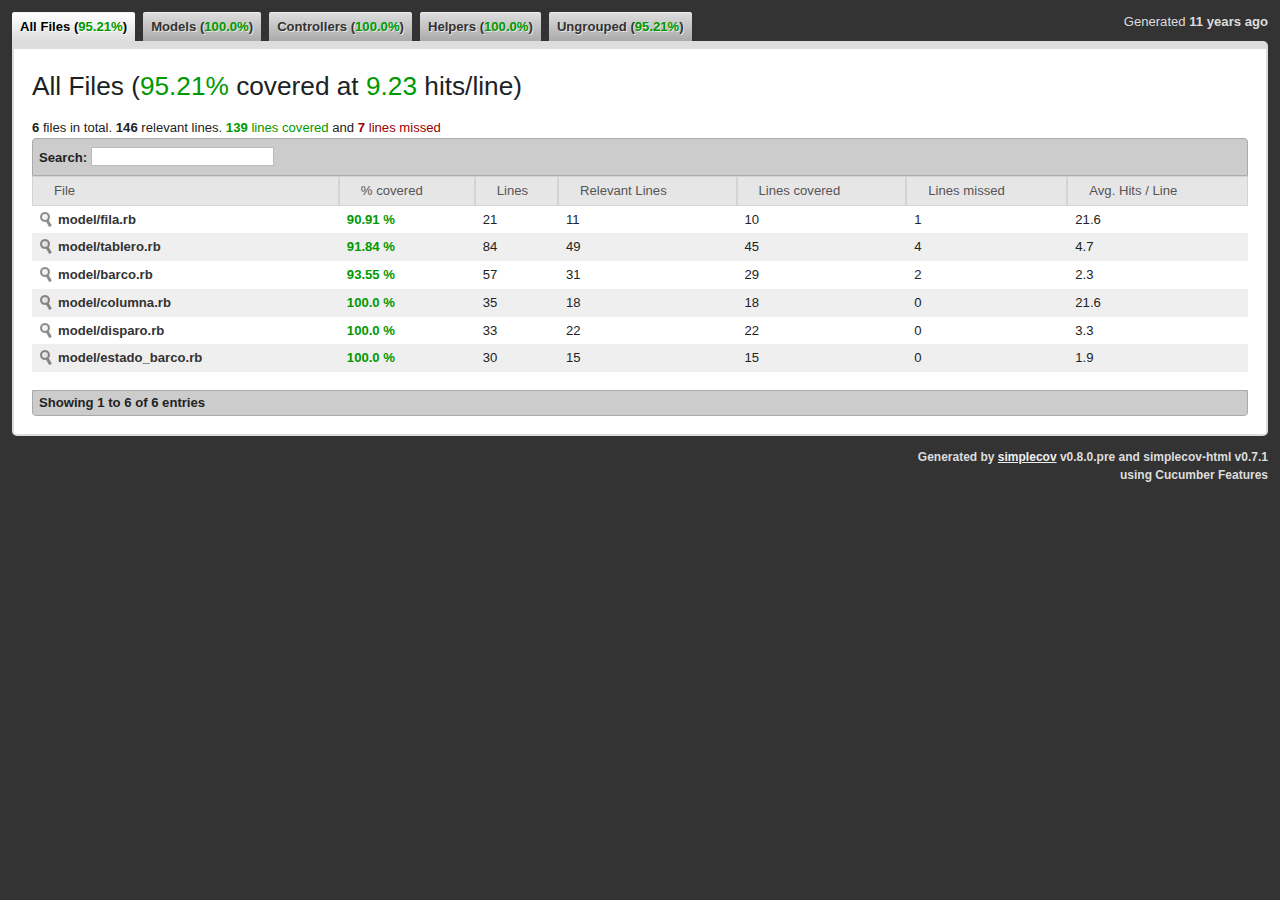
==== commit 8d20b56d: "Eliminando archivos" ====
--- a/batalla_naval/reports/coverage/index.html
+++ b/batalla_naval/reports/coverage/index.html
@@ -5,7 +5,7 @@
     <meta http-equiv="content-type" content="text/html; charset=utf-8" />
     <script src='./assets/0.7.1/application.js' type='text/javascript'></script>    
     <link href='./assets/0.7.1/application.css' media='screen, projection, print' rel='stylesheet' type='text/css'>
-    <link rel="shortcut icon" type="image/png" href="./assets/0.7.1/favicon_red.png" />
+    <link rel="shortcut icon" type="image/png" href="./assets/0.7.1/favicon_green.png" />
     <link rel="icon" type="image/png" href="./assets/0.7.1/favicon.png" />
   </head>
   
@@ -14,27 +14,27 @@
       <img src="./assets/0.7.1/loading.gif" alt="loading"/>
     </div>
     <div id="wrapper" style="display:none;">
-      <div class="timestamp">Generated <abbr class="timeago" title="2015-05-04T13:31:51-03:00">2015-05-04T13:31:51-03:00</abbr></div>
+      <div class="timestamp">Generated <abbr class="timeago" title="2015-05-05T23:53:26-03:00">2015-05-05T23:53:26-03:00</abbr></div>
       <ul class="group_tabs"></ul>
 
       <div id="content">
         <div class="file_list_container" id="AllFiles">
   <h2>
     <span class="group_name">All Files</span>
-    (<span class="covered_percent"><span class="red">67.39%</span></span>
+    (<span class="covered_percent"><span class="green">95.21%</span></span>
      covered at
      <span class="covered_strength">
        <span class="green">
-         2.13
+         9.23
        </span>
     </span> hits/line)
   </h2>
   <a name="AllFiles"></a>
   <div>
-    <b>3</b> files in total.
-    <b>46</b> relevant lines. 
-    <span class="green"><b>31</b> lines covered</span> and
-    <span class="red"><b>15</b> lines missed </span>
+    <b>6</b> files in total.
+    <b>146</b> relevant lines. 
+    <span class="green"><b>139</b> lines covered</span> and
+    <span class="red"><b>7</b> lines missed </span>
   </div>
   <table class="file_list">
     <thead>
@@ -51,33 +51,63 @@
     <tbody>
       
       <tr>
+        <td class="strong"><a href="#0ca796a9da6181f52dde12fee77ec006e9aede53" class="src_link" title="model/barco.rb">model/barco.rb</a></td>
+        <td class="green strong">93.55 %</td>
+        <td>57</td>
+        <td>31</td>
+        <td>29</td>
+        <td>2</td>
+        <td>2.3</td>
+      </tr>
+      
+      <tr>
         <td class="strong"><a href="#3eb778280662dbfd55a39aefc12c91f9f03bd1fd" class="src_link" title="model/columna.rb">model/columna.rb</a></td>
-        <td class="red strong">66.67 %</td>
+        <td class="green strong">100.0 %</td>
         <td>35</td>
         <td>18</td>
-        <td>12</td>
-        <td>6</td>
-        <td>2.7</td>
+        <td>18</td>
+        <td>0</td>
+        <td>21.6</td>
+      </tr>
+      
+      <tr>
+        <td class="strong"><a href="#ac89630542a278e67b33dcf33a367e37a2c2308b" class="src_link" title="model/disparo.rb">model/disparo.rb</a></td>
+        <td class="green strong">100.0 %</td>
+        <td>33</td>
+        <td>22</td>
+        <td>22</td>
+        <td>0</td>
+        <td>3.3</td>
+      </tr>
+      
+      <tr>
+        <td class="strong"><a href="#83b9c5cdb56883d8f6601133084b9253b8547575" class="src_link" title="model/estado_barco.rb">model/estado_barco.rb</a></td>
+        <td class="green strong">100.0 %</td>
+        <td>30</td>
+        <td>15</td>
+        <td>15</td>
+        <td>0</td>
+        <td>1.9</td>
       </tr>
       
       <tr>
         <td class="strong"><a href="#01c58fc0dc2b7db21b3e3ba56ab6c5335979bbde" class="src_link" title="model/fila.rb">model/fila.rb</a></td>
-        <td class="red strong">54.55 %</td>
+        <td class="green strong">90.91 %</td>
         <td>21</td>
         <td>11</td>
-        <td>6</td>
-        <td>5</td>
-        <td>2.7</td>
+        <td>10</td>
+        <td>1</td>
+        <td>21.6</td>
       </tr>
       
       <tr>
         <td class="strong"><a href="#2d091487272b0624583e687ac3c801a3e5993a34" class="src_link" title="model/tablero.rb">model/tablero.rb</a></td>
-        <td class="red strong">76.47 %</td>
-        <td>29</td>
-        <td>17</td>
-        <td>13</td>
+        <td class="green strong">91.84 %</td>
+        <td>84</td>
+        <td>49</td>
+        <td>45</td>
         <td>4</td>
-        <td>1.0</td>
+        <td>4.7</td>
       </tr>
       
     </tbody>
@@ -200,20 +230,20 @@
           <div class="file_list_container" id="Ungrouped">
   <h2>
     <span class="group_name">Ungrouped</span>
-    (<span class="covered_percent"><span class="red">67.39%</span></span>
+    (<span class="covered_percent"><span class="green">95.21%</span></span>
      covered at
      <span class="covered_strength">
        <span class="green">
-         2.13
+         9.23
        </span>
     </span> hits/line)
   </h2>
   <a name="Ungrouped"></a>
   <div>
-    <b>3</b> files in total.
-    <b>46</b> relevant lines. 
-    <span class="green"><b>31</b> lines covered</span> and
-    <span class="red"><b>15</b> lines missed </span>
+    <b>6</b> files in total.
+    <b>146</b> relevant lines. 
+    <span class="green"><b>139</b> lines covered</span> and
+    <span class="red"><b>7</b> lines missed </span>
   </div>
   <table class="file_list">
     <thead>
@@ -230,33 +260,63 @@
     <tbody>
       
       <tr>
+        <td class="strong"><a href="#0ca796a9da6181f52dde12fee77ec006e9aede53" class="src_link" title="model/barco.rb">model/barco.rb</a></td>
+        <td class="green strong">93.55 %</td>
+        <td>57</td>
+        <td>31</td>
+        <td>29</td>
+        <td>2</td>
+        <td>2.3</td>
+      </tr>
+      
+      <tr>
         <td class="strong"><a href="#3eb778280662dbfd55a39aefc12c91f9f03bd1fd" class="src_link" title="model/columna.rb">model/columna.rb</a></td>
-        <td class="red strong">66.67 %</td>
+        <td class="green strong">100.0 %</td>
         <td>35</td>
         <td>18</td>
-        <td>12</td>
-        <td>6</td>
-        <td>2.7</td>
+        <td>18</td>
+        <td>0</td>
+        <td>21.6</td>
+      </tr>
+      
+      <tr>
+        <td class="strong"><a href="#ac89630542a278e67b33dcf33a367e37a2c2308b" class="src_link" title="model/disparo.rb">model/disparo.rb</a></td>
+        <td class="green strong">100.0 %</td>
+        <td>33</td>
+        <td>22</td>
+        <td>22</td>
+        <td>0</td>
+        <td>3.3</td>
+      </tr>
+      
+      <tr>
+        <td class="strong"><a href="#83b9c5cdb56883d8f6601133084b9253b8547575" class="src_link" title="model/estado_barco.rb">model/estado_barco.rb</a></td>
+        <td class="green strong">100.0 %</td>
+        <td>30</td>
+        <td>15</td>
+        <td>15</td>
+        <td>0</td>
+        <td>1.9</td>
       </tr>
       
       <tr>
         <td class="strong"><a href="#01c58fc0dc2b7db21b3e3ba56ab6c5335979bbde" class="src_link" title="model/fila.rb">model/fila.rb</a></td>
-        <td class="red strong">54.55 %</td>
+        <td class="green strong">90.91 %</td>
         <td>21</td>
         <td>11</td>
-        <td>6</td>
-        <td>5</td>
-        <td>2.7</td>
+        <td>10</td>
+        <td>1</td>
+        <td>21.6</td>
       </tr>
       
       <tr>
         <td class="strong"><a href="#2d091487272b0624583e687ac3c801a3e5993a34" class="src_link" title="model/tablero.rb">model/tablero.rb</a></td>
-        <td class="red strong">76.47 %</td>
-        <td>29</td>
-        <td>17</td>
-        <td>13</td>
+        <td class="green strong">91.84 %</td>
+        <td>84</td>
+        <td>49</td>
+        <td>45</td>
         <td>4</td>
-        <td>1.0</td>
+        <td>4.7</td>
       </tr>
       
     </tbody>
@@ -274,14 +334,14 @@
     
       <div class="source_files">
       
-        <div class="source_table" id="3eb778280662dbfd55a39aefc12c91f9f03bd1fd">
+        <div class="source_table" id="0ca796a9da6181f52dde12fee77ec006e9aede53">
   <div class="header">
-    <h3>model/columna.rb</h3>
-    <h4><span class="red">66.67 %</span> covered</h4>
+    <h3>model/barco.rb</h3>
+    <h4><span class="green">93.55 %</span> covered</h4>
     <div>
-      <b>18</b> relevant lines. 
-      <span class="green"><b>12</b> lines covered</span> and
-      <span class="red"><b>6</b> lines missed.</span>
+      <b>31</b> relevant lines. 
+      <span class="green"><b>29</b> lines covered</span> and
+      <span class="red"><b>2</b> lines missed.</span>
     </div>
   </div>
   
@@ -291,208 +351,340 @@
         <li class="covered" data-hits="1" data-linenumber="1">
           <span class="hits">1</span>
           
-          <code class="ruby">class Columna</code>
-        </li>
-      
-        <li class="never" data-hits="" data-linenumber="2">
-          
-          
-          <code class="ruby"></code>
-        </li>
-      
-        <li class="covered" data-hits="1" data-linenumber="3">
-          <span class="hits">1</span>
-          
-          <code class="ruby">  def initialize(filas)</code>
-        </li>
-      
-        <li class="covered" data-hits="5" data-linenumber="4">
+          <code class="ruby">class Barco</code>
+        </li>
+      
+        <li class="covered" data-hits="1" data-linenumber="2">
+          <span class="hits">1</span>
+          
+          <code class="ruby">  def initialize(columna,fila)</code>
+        </li>
+      
+        <li class="covered" data-hits="7" data-linenumber="3">
+          <span class="hits">7</span>
+          
+          <code class="ruby">    @columna= columna</code>
+        </li>
+      
+        <li class="covered" data-hits="7" data-linenumber="4">
+          <span class="hits">7</span>
+          
+          <code class="ruby">    @fila=fila</code>
+        </li>
+      
+        <li class="covered" data-hits="7" data-linenumber="5">
+          <span class="hits">7</span>
+          
+          <code class="ruby">    @hundido=false</code>
+        </li>
+      
+        <li class="never" data-hits="" data-linenumber="6">
+          
+          
+          <code class="ruby">  end</code>
+        </li>
+      
+        <li class="never" data-hits="" data-linenumber="7">
+          
+          
+          <code class="ruby"></code>
+        </li>
+      
+        <li class="covered" data-hits="1" data-linenumber="8">
+          <span class="hits">1</span>
+          
+          <code class="ruby">  def rebici_un_disparo(nro_columna,nro_fila)</code>
+        </li>
+      
+        <li class="missed" data-hits="0" data-linenumber="9">
+          
+          
+          <code class="ruby">    @hundido=estas_en?(nro_columna, nro_fila)</code>
+        </li>
+      
+        <li class="never" data-hits="" data-linenumber="10">
+          
+          
+          <code class="ruby">  end</code>
+        </li>
+      
+        <li class="never" data-hits="" data-linenumber="11">
+          
+          
+          <code class="ruby"></code>
+        </li>
+      
+        <li class="covered" data-hits="1" data-linenumber="12">
+          <span class="hits">1</span>
+          
+          <code class="ruby">  def get_fila</code>
+        </li>
+      
+        <li class="covered" data-hits="2" data-linenumber="13">
+          <span class="hits">2</span>
+          
+          <code class="ruby">    @fila</code>
+        </li>
+      
+        <li class="never" data-hits="" data-linenumber="14">
+          
+          
+          <code class="ruby">  end</code>
+        </li>
+      
+        <li class="never" data-hits="" data-linenumber="15">
+          
+          
+          <code class="ruby"></code>
+        </li>
+      
+        <li class="covered" data-hits="1" data-linenumber="16">
+          <span class="hits">1</span>
+          
+          <code class="ruby">  def set_fila(nro_fila)</code>
+        </li>
+      
+        <li class="covered" data-hits="1" data-linenumber="17">
+          <span class="hits">1</span>
+          
+          <code class="ruby">    @fila=nro_fila</code>
+        </li>
+      
+        <li class="never" data-hits="" data-linenumber="18">
+          
+          
+          <code class="ruby">  end</code>
+        </li>
+      
+        <li class="never" data-hits="" data-linenumber="19">
+          
+          
+          <code class="ruby"></code>
+        </li>
+      
+        <li class="covered" data-hits="1" data-linenumber="20">
+          <span class="hits">1</span>
+          
+          <code class="ruby">  def estas_en?(nro_columna, nro_fila)</code>
+        </li>
+      
+        <li class="missed" data-hits="0" data-linenumber="21">
+          
+          
+          <code class="ruby">    @columna == nro_columna &amp;&amp; @fila ==nro_fila</code>
+        </li>
+      
+        <li class="never" data-hits="" data-linenumber="22">
+          
+          
+          <code class="ruby">  end</code>
+        </li>
+      
+        <li class="never" data-hits="" data-linenumber="23">
+          
+          
+          <code class="ruby"></code>
+        </li>
+      
+        <li class="covered" data-hits="1" data-linenumber="24">
+          <span class="hits">1</span>
+          
+          <code class="ruby">  def set_hundido(boolean)</code>
+        </li>
+      
+        <li class="covered" data-hits="1" data-linenumber="25">
+          <span class="hits">1</span>
+          
+          <code class="ruby">    @hundido=boolean</code>
+        </li>
+      
+        <li class="never" data-hits="" data-linenumber="26">
+          
+          
+          <code class="ruby">  end</code>
+        </li>
+      
+        <li class="never" data-hits="" data-linenumber="27">
+          
+          
+          <code class="ruby"></code>
+        </li>
+      
+        <li class="covered" data-hits="1" data-linenumber="28">
+          <span class="hits">1</span>
+          
+          <code class="ruby">  def me_hundieron?</code>
+        </li>
+      
+        <li class="covered" data-hits="3" data-linenumber="29">
+          <span class="hits">3</span>
+          
+          <code class="ruby">    @hundido</code>
+        </li>
+      
+        <li class="never" data-hits="" data-linenumber="30">
+          
+          
+          <code class="ruby">  end</code>
+        </li>
+      
+        <li class="never" data-hits="" data-linenumber="31">
+          
+          
+          <code class="ruby">end</code>
+        </li>
+      
+        <li class="never" data-hits="" data-linenumber="32">
+          
+          
+          <code class="ruby"></code>
+        </li>
+      
+        <li class="covered" data-hits="1" data-linenumber="33">
+          <span class="hits">1</span>
+          
+          <code class="ruby">class BarcoChico&lt;Barco</code>
+        </li>
+      
+        <li class="covered" data-hits="1" data-linenumber="34">
+          <span class="hits">1</span>
+          
+          <code class="ruby">  def initialize(columna,fila)</code>
+        </li>
+      
+        <li class="covered" data-hits="2" data-linenumber="35">
+          <span class="hits">2</span>
+          
+          <code class="ruby">    super(columna,fila)</code>
+        </li>
+      
+        <li class="never" data-hits="" data-linenumber="36">
+          
+          
+          <code class="ruby">  end</code>
+        </li>
+      
+        <li class="never" data-hits="" data-linenumber="37">
+          
+          
+          <code class="ruby">end</code>
+        </li>
+      
+        <li class="never" data-hits="" data-linenumber="38">
+          
+          
+          <code class="ruby"></code>
+        </li>
+      
+        <li class="covered" data-hits="1" data-linenumber="39">
+          <span class="hits">1</span>
+          
+          <code class="ruby">class BarcoGrande&lt;Barco</code>
+        </li>
+      
+        <li class="covered" data-hits="1" data-linenumber="40">
+          <span class="hits">1</span>
+          
+          <code class="ruby">  def initialize(columna,fila)</code>
+        </li>
+      
+        <li class="covered" data-hits="5" data-linenumber="41">
           <span class="hits">5</span>
           
-          <code class="ruby">    @lista_filas=[]</code>
-        </li>
-      
-        <li class="covered" data-hits="5" data-linenumber="5">
+          <code class="ruby">    super(columna,fila)</code>
+        </li>
+      
+        <li class="covered" data-hits="5" data-linenumber="42">
           <span class="hits">5</span>
           
-          <code class="ruby">    crear_filas(filas)</code>
-        </li>
-      
-        <li class="never" data-hits="" data-linenumber="6">
-          
-          
-          <code class="ruby">   end</code>
-        </li>
-      
-        <li class="never" data-hits="" data-linenumber="7">
-          
-          
-          <code class="ruby"></code>
-        </li>
-      
-        <li class="covered" data-hits="1" data-linenumber="8">
-          <span class="hits">1</span>
-          
-          <code class="ruby">  def crear_filas(filas)</code>
-        </li>
-      
-        <li class="covered" data-hits="5" data-linenumber="9">
+          <code class="ruby">    @fila_final= fila+1</code>
+        </li>
+      
+        <li class="covered" data-hits="5" data-linenumber="43">
           <span class="hits">5</span>
           
-          <code class="ruby">    for i in 1..filas</code>
-        </li>
-      
-        <li class="covered" data-hits="25" data-linenumber="10">
-          <span class="hits">25</span>
-          
-          <code class="ruby">      @lista_filas[i]= Fila.new</code>
-        </li>
-      
-        <li class="never" data-hits="" data-linenumber="11">
-          
-          
-          <code class="ruby">    end</code>
-        </li>
-      
-        <li class="never" data-hits="" data-linenumber="12">
-          
-          
-          <code class="ruby">  end</code>
-        </li>
-      
-        <li class="never" data-hits="" data-linenumber="13">
-          
-          
-          <code class="ruby"></code>
-        </li>
-      
-        <li class="covered" data-hits="1" data-linenumber="14">
-          <span class="hits">1</span>
-          
-          <code class="ruby">  def get_fila(nro_fila)</code>
-        </li>
-      
-        <li class="missed" data-hits="0" data-linenumber="15">
-          
-          
-          <code class="ruby">    @lista_filas[nro_fila]</code>
-        </li>
-      
-        <li class="never" data-hits="" data-linenumber="16">
-          
-          
-          <code class="ruby">  end</code>
-        </li>
-      
-        <li class="never" data-hits="" data-linenumber="17">
-          
-          
-          <code class="ruby"></code>
-        </li>
-      
-        <li class="covered" data-hits="1" data-linenumber="18">
-          <span class="hits">1</span>
-          
-          <code class="ruby">  def guardar_barco_chico_en(fila)</code>
-        </li>
-      
-        <li class="missed" data-hits="0" data-linenumber="19">
-          
-          
-          <code class="ruby">     get_fila(fila).guardar_barco</code>
-        </li>
-      
-        <li class="never" data-hits="" data-linenumber="20">
-          
-          
-          <code class="ruby">  end</code>
-        </li>
-      
-        <li class="never" data-hits="" data-linenumber="21">
-          
-          
-          <code class="ruby"></code>
-        </li>
-      
-        <li class="covered" data-hits="1" data-linenumber="22">
-          <span class="hits">1</span>
-          
-          <code class="ruby">  def guardar_barco_grande_en(fila_ini, fila_fin)</code>
-        </li>
-      
-        <li class="missed" data-hits="0" data-linenumber="23">
-          
-          
-          <code class="ruby">    get_fila(fila_ini).guardar_barco</code>
-        </li>
-      
-        <li class="missed" data-hits="0" data-linenumber="24">
-          
-          
-          <code class="ruby">    get_fila(fila_fin).guardar_barco</code>
-        </li>
-      
-        <li class="never" data-hits="" data-linenumber="25">
-          
-          
-          <code class="ruby">  end</code>
-        </li>
-      
-        <li class="never" data-hits="" data-linenumber="26">
-          
-          
-          <code class="ruby"></code>
-        </li>
-      
-        <li class="covered" data-hits="1" data-linenumber="27">
-          <span class="hits">1</span>
-          
-          <code class="ruby">  def esta_ocupada_en?(nro_fila)</code>
-        </li>
-      
-        <li class="missed" data-hits="0" data-linenumber="28">
-          
-          
-          <code class="ruby">    get_fila(nro_fila).esta_ocupada?</code>
-        </li>
-      
-        <li class="never" data-hits="" data-linenumber="29">
-          
-          
-          <code class="ruby">  end</code>
-        </li>
-      
-        <li class="never" data-hits="" data-linenumber="30">
-          
-          
-          <code class="ruby"></code>
-        </li>
-      
-        <li class="covered" data-hits="1" data-linenumber="31">
-          <span class="hits">1</span>
-          
-          <code class="ruby">  def sacar_punto_fila(nro_fila)</code>
-        </li>
-      
-        <li class="missed" data-hits="0" data-linenumber="32">
-          
-          
-          <code class="ruby">    get_fila(nro_fila).sacar</code>
-        </li>
-      
-        <li class="never" data-hits="" data-linenumber="33">
-          
-          
-          <code class="ruby">  end</code>
-        </li>
-      
-        <li class="never" data-hits="" data-linenumber="34">
-          
-          
-          <code class="ruby"></code>
-        </li>
-      
-        <li class="never" data-hits="" data-linenumber="35">
+          <code class="ruby">    @estado= Entero.new(self)</code>
+        </li>
+      
+        <li class="never" data-hits="" data-linenumber="44">
+          
+          
+          <code class="ruby">  end</code>
+        </li>
+      
+        <li class="never" data-hits="" data-linenumber="45">
+          
+          
+          <code class="ruby"></code>
+        </li>
+      
+        <li class="covered" data-hits="1" data-linenumber="46">
+          <span class="hits">1</span>
+          
+          <code class="ruby">  def rebici_un_disparo(nro_columna,nro_fila)</code>
+        </li>
+      
+        <li class="covered" data-hits="3" data-linenumber="47">
+          <span class="hits">3</span>
+          
+          <code class="ruby">    @estado.rebici_un_disparo(nro_columna,nro_fila)</code>
+        </li>
+      
+        <li class="never" data-hits="" data-linenumber="48">
+          
+          
+          <code class="ruby">  end</code>
+        </li>
+      
+        <li class="never" data-hits="" data-linenumber="49">
+          
+          
+          <code class="ruby"></code>
+        </li>
+      
+        <li class="covered" data-hits="1" data-linenumber="50">
+          <span class="hits">1</span>
+          
+          <code class="ruby">  def set_estado(estado_barco)</code>
+        </li>
+      
+        <li class="covered" data-hits="2" data-linenumber="51">
+          <span class="hits">2</span>
+          
+          <code class="ruby">    @estado= estado_barco</code>
+        </li>
+      
+        <li class="never" data-hits="" data-linenumber="52">
+          
+          
+          <code class="ruby">  end</code>
+        </li>
+      
+        <li class="never" data-hits="" data-linenumber="53">
+          
+          
+          <code class="ruby"></code>
+        </li>
+      
+        <li class="covered" data-hits="1" data-linenumber="54">
+          <span class="hits">1</span>
+          
+          <code class="ruby">  def estas_en?(nro_columna, nro_fila)</code>
+        </li>
+      
+        <li class="covered" data-hits="6" data-linenumber="55">
+          <span class="hits">6</span>
+          
+          <code class="ruby">    @columna == nro_columna &amp;&amp; @fila ==nro_fila || @fila_final==nro_fila</code>
+        </li>
+      
+        <li class="never" data-hits="" data-linenumber="56">
+          
+          
+          <code class="ruby">  end</code>
+        </li>
+      
+        <li class="never" data-hits="" data-linenumber="57">
           
           
           <code class="ruby">end</code>
@@ -502,14 +694,14 @@
   </pre>
 </div>
       
-        <div class="source_table" id="01c58fc0dc2b7db21b3e3ba56ab6c5335979bbde">
+        <div class="source_table" id="3eb778280662dbfd55a39aefc12c91f9f03bd1fd">
   <div class="header">
-    <h3>model/fila.rb</h3>
-    <h4><span class="red">54.55 %</span> covered</h4>
+    <h3>model/columna.rb</h3>
+    <h4><span class="green">100.0 %</span> covered</h4>
     <div>
-      <b>11</b> relevant lines. 
-      <span class="green"><b>6</b> lines covered</span> and
-      <span class="red"><b>5</b> lines missed.</span>
+      <b>18</b> relevant lines. 
+      <span class="green"><b>18</b> lines covered</span> and
+      <span class="red"><b>0</b> lines missed.</span>
     </div>
   </div>
   
@@ -519,67 +711,67 @@
         <li class="covered" data-hits="1" data-linenumber="1">
           <span class="hits">1</span>
           
-          <code class="ruby">class Fila</code>
-        </li>
-      
-        <li class="covered" data-hits="1" data-linenumber="2">
-          <span class="hits">1</span>
-          
-          <code class="ruby">  def initialize</code>
-        </li>
-      
-        <li class="covered" data-hits="25" data-linenumber="3">
-          <span class="hits">25</span>
-          
-          <code class="ruby">    @ocupada=false</code>
-        </li>
-      
-        <li class="never" data-hits="" data-linenumber="4">
-          
-          
-          <code class="ruby">  end</code>
-        </li>
-      
-        <li class="never" data-hits="" data-linenumber="5">
-          
-          
-          <code class="ruby"></code>
-        </li>
-      
-        <li class="covered" data-hits="1" data-linenumber="6">
-          <span class="hits">1</span>
-          
-          <code class="ruby">  def esta_ocupada?</code>
-        </li>
-      
-        <li class="missed" data-hits="0" data-linenumber="7">
-          
-          
-          <code class="ruby">    @ocupada</code>
-        </li>
-      
-        <li class="never" data-hits="" data-linenumber="8">
-          
-          
-          <code class="ruby">  end</code>
-        </li>
-      
-        <li class="never" data-hits="" data-linenumber="9">
-          
-          
-          <code class="ruby"></code>
-        </li>
-      
-        <li class="covered" data-hits="1" data-linenumber="10">
-          <span class="hits">1</span>
-          
-          <code class="ruby">  def guardar_barco</code>
-        </li>
-      
-        <li class="missed" data-hits="0" data-linenumber="11">
-          
-          
-          <code class="ruby">    @ocupada= true</code>
+          <code class="ruby">class Columna</code>
+        </li>
+      
+        <li class="never" data-hits="" data-linenumber="2">
+          
+          
+          <code class="ruby"></code>
+        </li>
+      
+        <li class="covered" data-hits="1" data-linenumber="3">
+          <span class="hits">1</span>
+          
+          <code class="ruby">  def initialize(filas)</code>
+        </li>
+      
+        <li class="covered" data-hits="40" data-linenumber="4">
+          <span class="hits">40</span>
+          
+          <code class="ruby">    @lista_filas=[]</code>
+        </li>
+      
+        <li class="covered" data-hits="40" data-linenumber="5">
+          <span class="hits">40</span>
+          
+          <code class="ruby">    crear_filas(filas)</code>
+        </li>
+      
+        <li class="never" data-hits="" data-linenumber="6">
+          
+          
+          <code class="ruby">   end</code>
+        </li>
+      
+        <li class="never" data-hits="" data-linenumber="7">
+          
+          
+          <code class="ruby"></code>
+        </li>
+      
+        <li class="covered" data-hits="1" data-linenumber="8">
+          <span class="hits">1</span>
+          
+          <code class="ruby">  def crear_filas(filas)</code>
+        </li>
+      
+        <li class="covered" data-hits="40" data-linenumber="9">
+          <span class="hits">40</span>
+          
+          <code class="ruby">    for i in 1..filas</code>
+        </li>
+      
+        <li class="covered" data-hits="200" data-linenumber="10">
+          <span class="hits">200</span>
+          
+          <code class="ruby">      @lista_filas[i]= Fila.new</code>
+        </li>
+      
+        <li class="never" data-hits="" data-linenumber="11">
+          
+          
+          <code class="ruby">    end</code>
         </li>
       
         <li class="never" data-hits="" data-linenumber="12">
@@ -597,46 +789,130 @@
         <li class="covered" data-hits="1" data-linenumber="14">
           <span class="hits">1</span>
           
-          <code class="ruby">  def sacar</code>
-        </li>
-      
-        <li class="missed" data-hits="0" data-linenumber="15">
-          
-          
-          <code class="ruby">    if(@ocupada &amp;&amp; true)</code>
-        </li>
-      
-        <li class="missed" data-hits="0" data-linenumber="16">
-          
-          
-          <code class="ruby">      return 1</code>
+          <code class="ruby">  def get_fila(nro_fila)</code>
+        </li>
+      
+        <li class="covered" data-hits="30" data-linenumber="15">
+          <span class="hits">30</span>
+          
+          <code class="ruby">    @lista_filas[nro_fila]</code>
+        </li>
+      
+        <li class="never" data-hits="" data-linenumber="16">
+          
+          
+          <code class="ruby">  end</code>
         </li>
       
         <li class="never" data-hits="" data-linenumber="17">
           
           
-          <code class="ruby">    end</code>
-        </li>
-      
-        <li class="missed" data-hits="0" data-linenumber="18">
-          
-          
-          <code class="ruby">    0</code>
-        </li>
-      
-        <li class="never" data-hits="" data-linenumber="19">
-          
-          
-          <code class="ruby">  end</code>
+          <code class="ruby"></code>
+        </li>
+      
+        <li class="covered" data-hits="1" data-linenumber="18">
+          <span class="hits">1</span>
+          
+          <code class="ruby">  def guardar_barco_chico_en(fila)</code>
+        </li>
+      
+        <li class="covered" data-hits="2" data-linenumber="19">
+          <span class="hits">2</span>
+          
+          <code class="ruby">     get_fila(fila).guardar_barco</code>
         </li>
       
         <li class="never" data-hits="" data-linenumber="20">
           
           
-          <code class="ruby"></code>
+          <code class="ruby">  end</code>
         </li>
       
         <li class="never" data-hits="" data-linenumber="21">
+          
+          
+          <code class="ruby"></code>
+        </li>
+      
+        <li class="covered" data-hits="1" data-linenumber="22">
+          <span class="hits">1</span>
+          
+          <code class="ruby">  def guardar_barco_grande_en(fila_ini, fila_fin)</code>
+        </li>
+      
+        <li class="covered" data-hits="5" data-linenumber="23">
+          <span class="hits">5</span>
+          
+          <code class="ruby">    get_fila(fila_ini).guardar_barco</code>
+        </li>
+      
+        <li class="covered" data-hits="5" data-linenumber="24">
+          <span class="hits">5</span>
+          
+          <code class="ruby">    get_fila(fila_fin).guardar_barco</code>
+        </li>
+      
+        <li class="never" data-hits="" data-linenumber="25">
+          
+          
+          <code class="ruby">  end</code>
+        </li>
+      
+        <li class="never" data-hits="" data-linenumber="26">
+          
+          
+          <code class="ruby"></code>
+        </li>
+      
+        <li class="covered" data-hits="1" data-linenumber="27">
+          <span class="hits">1</span>
+          
+          <code class="ruby">  def esta_ocupada_en?(nro_fila)</code>
+        </li>
+      
+        <li class="covered" data-hits="15" data-linenumber="28">
+          <span class="hits">15</span>
+          
+          <code class="ruby">    get_fila(nro_fila).esta_ocupada?</code>
+        </li>
+      
+        <li class="never" data-hits="" data-linenumber="29">
+          
+          
+          <code class="ruby">  end</code>
+        </li>
+      
+        <li class="never" data-hits="" data-linenumber="30">
+          
+          
+          <code class="ruby"></code>
+        </li>
+      
+        <li class="covered" data-hits="1" data-linenumber="31">
+          <span class="hits">1</span>
+          
+          <code class="ruby">  def sacar_punto_fila(nro_fila)</code>
+        </li>
+      
+        <li class="covered" data-hits="3" data-linenumber="32">
+          <span class="hits">3</span>
+          
+          <code class="ruby">    get_fila(nro_fila).sacar</code>
+        </li>
+      
+        <li class="never" data-hits="" data-linenumber="33">
+          
+          
+          <code class="ruby">  end</code>
+        </li>
+      
+        <li class="never" data-hits="" data-linenumber="34">
+          
+          
+          <code class="ruby"></code>
+        </li>
+      
+        <li class="never" data-hits="" data-linenumber="35">
           
           
           <code class="ruby">end</code>
@@ -646,13 +922,571 @@
   </pre>
 </div>
       
+        <div class="source_table" id="ac89630542a278e67b33dcf33a367e37a2c2308b">
+  <div class="header">
+    <h3>model/disparo.rb</h3>
+    <h4><span class="green">100.0 %</span> covered</h4>
+    <div>
+      <b>22</b> relevant lines. 
+      <span class="green"><b>22</b> lines covered</span> and
+      <span class="red"><b>0</b> lines missed.</span>
+    </div>
+  </div>
+  
+  <pre>
+    <ol>
+      
+        <li class="covered" data-hits="1" data-linenumber="1">
+          <span class="hits">1</span>
+          
+          <code class="ruby">class Disparo</code>
+        </li>
+      
+        <li class="covered" data-hits="1" data-linenumber="2">
+          <span class="hits">1</span>
+          
+          <code class="ruby">  def initialize(tablero)</code>
+        </li>
+      
+        <li class="covered" data-hits="5" data-linenumber="3">
+          <span class="hits">5</span>
+          
+          <code class="ruby">    @tablero=tablero</code>
+        </li>
+      
+        <li class="covered" data-hits="5" data-linenumber="4">
+          <span class="hits">5</span>
+          
+          <code class="ruby">    @lista_barcos= tablero.get_barcos</code>
+        </li>
+      
+        <li class="covered" data-hits="5" data-linenumber="5">
+          <span class="hits">5</span>
+          
+          <code class="ruby">    @hit= false</code>
+        </li>
+      
+        <li class="covered" data-hits="5" data-linenumber="6">
+          <span class="hits">5</span>
+          
+          <code class="ruby">    @miss= false</code>
+        </li>
+      
+        <li class="covered" data-hits="5" data-linenumber="7">
+          <span class="hits">5</span>
+          
+          <code class="ruby">    @sink=false</code>
+        </li>
+      
+        <li class="never" data-hits="" data-linenumber="8">
+          
+          
+          <code class="ruby">  end</code>
+        </li>
+      
+        <li class="never" data-hits="" data-linenumber="9">
+          
+          
+          <code class="ruby"></code>
+        </li>
+      
+        <li class="covered" data-hits="1" data-linenumber="10">
+          <span class="hits">1</span>
+          
+          <code class="ruby">  def dispara(nro_columna,nro_fila)</code>
+        </li>
+      
+        <li class="covered" data-hits="10" data-linenumber="11">
+          <span class="hits">10</span>
+          
+          <code class="ruby">    barco_select=@lista_barcos.select{ |barco| barco.estas_en?(nro_columna, nro_fila)}</code>
+        </li>
+      
+        <li class="covered" data-hits="8" data-linenumber="12">
+          <span class="hits">8</span>
+          
+          <code class="ruby">    barco_select.each { |barco| le_pegue_a_barco(barco, nro_columna, nro_fila) }</code>
+        </li>
+      
+        <li class="covered" data-hits="5" data-linenumber="13">
+          <span class="hits">5</span>
+          
+          <code class="ruby">    @miss= barco_select.empty?</code>
+        </li>
+      
+        <li class="never" data-hits="" data-linenumber="14">
+          
+          
+          <code class="ruby">  end</code>
+        </li>
+      
+        <li class="never" data-hits="" data-linenumber="15">
+          
+          
+          <code class="ruby"></code>
+        </li>
+      
+        <li class="covered" data-hits="1" data-linenumber="16">
+          <span class="hits">1</span>
+          
+          <code class="ruby">  def le_pegue_a_barco(barco, nro_columna, nro_fila)</code>
+        </li>
+      
+        <li class="covered" data-hits="3" data-linenumber="17">
+          <span class="hits">3</span>
+          
+          <code class="ruby">    barco.rebici_un_disparo(nro_columna, nro_fila)</code>
+        </li>
+      
+        <li class="covered" data-hits="3" data-linenumber="18">
+          <span class="hits">3</span>
+          
+          <code class="ruby">    @hit=true</code>
+        </li>
+      
+        <li class="covered" data-hits="3" data-linenumber="19">
+          <span class="hits">3</span>
+          
+          <code class="ruby">    @sink= barco.me_hundieron?</code>
+        </li>
+      
+        <li class="covered" data-hits="3" data-linenumber="20">
+          <span class="hits">3</span>
+          
+          <code class="ruby">    @tablero.sacar_punto(nro_columna, nro_fila)</code>
+        </li>
+      
+        <li class="never" data-hits="" data-linenumber="21">
+          
+          
+          <code class="ruby">  end</code>
+        </li>
+      
+        <li class="never" data-hits="" data-linenumber="22">
+          
+          
+          <code class="ruby"></code>
+        </li>
+      
+        <li class="covered" data-hits="1" data-linenumber="23">
+          <span class="hits">1</span>
+          
+          <code class="ruby">  def hit?</code>
+        </li>
+      
+        <li class="covered" data-hits="2" data-linenumber="24">
+          <span class="hits">2</span>
+          
+          <code class="ruby">    @hit</code>
+        </li>
+      
+        <li class="never" data-hits="" data-linenumber="25">
+          
+          
+          <code class="ruby">  end</code>
+        </li>
+      
+        <li class="never" data-hits="" data-linenumber="26">
+          
+          
+          <code class="ruby"></code>
+        </li>
+      
+        <li class="covered" data-hits="1" data-linenumber="27">
+          <span class="hits">1</span>
+          
+          <code class="ruby">  def miss?</code>
+        </li>
+      
+        <li class="covered" data-hits="2" data-linenumber="28">
+          <span class="hits">2</span>
+          
+          <code class="ruby">    @miss</code>
+        </li>
+      
+        <li class="never" data-hits="" data-linenumber="29">
+          
+          
+          <code class="ruby">  end</code>
+        </li>
+      
+        <li class="covered" data-hits="1" data-linenumber="30">
+          <span class="hits">1</span>
+          
+          <code class="ruby">  def sink?</code>
+        </li>
+      
+        <li class="covered" data-hits="1" data-linenumber="31">
+          <span class="hits">1</span>
+          
+          <code class="ruby">    @sink</code>
+        </li>
+      
+        <li class="never" data-hits="" data-linenumber="32">
+          
+          
+          <code class="ruby">  end</code>
+        </li>
+      
+        <li class="never" data-hits="" data-linenumber="33">
+          
+          
+          <code class="ruby">end</code>
+        </li>
+      
+    </ol>
+  </pre>
+</div>
+      
+        <div class="source_table" id="83b9c5cdb56883d8f6601133084b9253b8547575">
+  <div class="header">
+    <h3>model/estado_barco.rb</h3>
+    <h4><span class="green">100.0 %</span> covered</h4>
+    <div>
+      <b>15</b> relevant lines. 
+      <span class="green"><b>15</b> lines covered</span> and
+      <span class="red"><b>0</b> lines missed.</span>
+    </div>
+  </div>
+  
+  <pre>
+    <ol>
+      
+        <li class="covered" data-hits="1" data-linenumber="1">
+          <span class="hits">1</span>
+          
+          <code class="ruby">class EstadoBarco</code>
+        </li>
+      
+        <li class="covered" data-hits="1" data-linenumber="2">
+          <span class="hits">1</span>
+          
+          <code class="ruby">  def initialize(barco)</code>
+        </li>
+      
+        <li class="covered" data-hits="7" data-linenumber="3">
+          <span class="hits">7</span>
+          
+          <code class="ruby">    @barco=barco</code>
+        </li>
+      
+        <li class="never" data-hits="" data-linenumber="4">
+          
+          
+          <code class="ruby">  end</code>
+        </li>
+      
+        <li class="never" data-hits="" data-linenumber="5">
+          
+          
+          <code class="ruby"></code>
+        </li>
+      
+        <li class="covered" data-hits="1" data-linenumber="6">
+          <span class="hits">1</span>
+          
+          <code class="ruby">  def rebici_un_disparo(nro_columna,nro_fila)</code>
+        </li>
+      
+        <li class="covered" data-hits="2" data-linenumber="7">
+          <span class="hits">2</span>
+          
+          <code class="ruby">    if @barco.get_fila == nro_fila</code>
+        </li>
+      
+        <li class="covered" data-hits="1" data-linenumber="8">
+          <span class="hits">1</span>
+          
+          <code class="ruby">      @barco.set_fila(@fila_final)</code>
+        </li>
+      
+        <li class="never" data-hits="" data-linenumber="9">
+          
+          
+          <code class="ruby">    end</code>
+        </li>
+      
+        <li class="covered" data-hits="2" data-linenumber="10">
+          <span class="hits">2</span>
+          
+          <code class="ruby">    @barco.set_estado(Averiado.new(@barco))</code>
+        </li>
+      
+        <li class="never" data-hits="" data-linenumber="11">
+          
+          
+          <code class="ruby">  end</code>
+        </li>
+      
+        <li class="never" data-hits="" data-linenumber="12">
+          
+          
+          <code class="ruby"></code>
+        </li>
+      
+        <li class="never" data-hits="" data-linenumber="13">
+          
+          
+          <code class="ruby">end</code>
+        </li>
+      
+        <li class="never" data-hits="" data-linenumber="14">
+          
+          
+          <code class="ruby"></code>
+        </li>
+      
+        <li class="covered" data-hits="1" data-linenumber="15">
+          <span class="hits">1</span>
+          
+          <code class="ruby">class Entero&lt;EstadoBarco</code>
+        </li>
+      
+        <li class="covered" data-hits="1" data-linenumber="16">
+          <span class="hits">1</span>
+          
+          <code class="ruby">  def initialize(barco)</code>
+        </li>
+      
+        <li class="covered" data-hits="5" data-linenumber="17">
+          <span class="hits">5</span>
+          
+          <code class="ruby">    super(barco)</code>
+        </li>
+      
+        <li class="never" data-hits="" data-linenumber="18">
+          
+          
+          <code class="ruby">  end</code>
+        </li>
+      
+        <li class="never" data-hits="" data-linenumber="19">
+          
+          
+          <code class="ruby"></code>
+        </li>
+      
+        <li class="never" data-hits="" data-linenumber="20">
+          
+          
+          <code class="ruby">end</code>
+        </li>
+      
+        <li class="never" data-hits="" data-linenumber="21">
+          
+          
+          <code class="ruby"></code>
+        </li>
+      
+        <li class="covered" data-hits="1" data-linenumber="22">
+          <span class="hits">1</span>
+          
+          <code class="ruby">class Averiado&lt;EstadoBarco</code>
+        </li>
+      
+        <li class="covered" data-hits="1" data-linenumber="23">
+          <span class="hits">1</span>
+          
+          <code class="ruby">  def initialize(barco)</code>
+        </li>
+      
+        <li class="covered" data-hits="2" data-linenumber="24">
+          <span class="hits">2</span>
+          
+          <code class="ruby">    super(barco)</code>
+        </li>
+      
+        <li class="never" data-hits="" data-linenumber="25">
+          
+          
+          <code class="ruby">  end</code>
+        </li>
+      
+        <li class="never" data-hits="" data-linenumber="26">
+          
+          
+          <code class="ruby"></code>
+        </li>
+      
+        <li class="covered" data-hits="1" data-linenumber="27">
+          <span class="hits">1</span>
+          
+          <code class="ruby">  def rebici_un_disparo(nro_columna,nro_fila)</code>
+        </li>
+      
+        <li class="covered" data-hits="1" data-linenumber="28">
+          <span class="hits">1</span>
+          
+          <code class="ruby">    @barco.set_hundido(@barco.estas_en?(nro_columna,nro_fila))</code>
+        </li>
+      
+        <li class="never" data-hits="" data-linenumber="29">
+          
+          
+          <code class="ruby">  end</code>
+        </li>
+      
+        <li class="never" data-hits="" data-linenumber="30">
+          
+          
+          <code class="ruby">end</code>
+        </li>
+      
+    </ol>
+  </pre>
+</div>
+      
+        <div class="source_table" id="01c58fc0dc2b7db21b3e3ba56ab6c5335979bbde">
+  <div class="header">
+    <h3>model/fila.rb</h3>
+    <h4><span class="green">90.91 %</span> covered</h4>
+    <div>
+      <b>11</b> relevant lines. 
+      <span class="green"><b>10</b> lines covered</span> and
+      <span class="red"><b>1</b> lines missed.</span>
+    </div>
+  </div>
+  
+  <pre>
+    <ol>
+      
+        <li class="covered" data-hits="1" data-linenumber="1">
+          <span class="hits">1</span>
+          
+          <code class="ruby">class Fila</code>
+        </li>
+      
+        <li class="covered" data-hits="1" data-linenumber="2">
+          <span class="hits">1</span>
+          
+          <code class="ruby">  def initialize</code>
+        </li>
+      
+        <li class="covered" data-hits="200" data-linenumber="3">
+          <span class="hits">200</span>
+          
+          <code class="ruby">    @ocupada=false</code>
+        </li>
+      
+        <li class="never" data-hits="" data-linenumber="4">
+          
+          
+          <code class="ruby">  end</code>
+        </li>
+      
+        <li class="never" data-hits="" data-linenumber="5">
+          
+          
+          <code class="ruby"></code>
+        </li>
+      
+        <li class="covered" data-hits="1" data-linenumber="6">
+          <span class="hits">1</span>
+          
+          <code class="ruby">  def esta_ocupada?</code>
+        </li>
+      
+        <li class="covered" data-hits="15" data-linenumber="7">
+          <span class="hits">15</span>
+          
+          <code class="ruby">    @ocupada</code>
+        </li>
+      
+        <li class="never" data-hits="" data-linenumber="8">
+          
+          
+          <code class="ruby">  end</code>
+        </li>
+      
+        <li class="never" data-hits="" data-linenumber="9">
+          
+          
+          <code class="ruby"></code>
+        </li>
+      
+        <li class="covered" data-hits="1" data-linenumber="10">
+          <span class="hits">1</span>
+          
+          <code class="ruby">  def guardar_barco</code>
+        </li>
+      
+        <li class="covered" data-hits="12" data-linenumber="11">
+          <span class="hits">12</span>
+          
+          <code class="ruby">    @ocupada= true</code>
+        </li>
+      
+        <li class="never" data-hits="" data-linenumber="12">
+          
+          
+          <code class="ruby">  end</code>
+        </li>
+      
+        <li class="never" data-hits="" data-linenumber="13">
+          
+          
+          <code class="ruby"></code>
+        </li>
+      
+        <li class="covered" data-hits="1" data-linenumber="14">
+          <span class="hits">1</span>
+          
+          <code class="ruby">  def sacar</code>
+        </li>
+      
+        <li class="covered" data-hits="3" data-linenumber="15">
+          <span class="hits">3</span>
+          
+          <code class="ruby">    if(@ocupada &amp;&amp; true)</code>
+        </li>
+      
+        <li class="covered" data-hits="3" data-linenumber="16">
+          <span class="hits">3</span>
+          
+          <code class="ruby">      return 1</code>
+        </li>
+      
+        <li class="never" data-hits="" data-linenumber="17">
+          
+          
+          <code class="ruby">    end</code>
+        </li>
+      
+        <li class="missed" data-hits="0" data-linenumber="18">
+          
+          
+          <code class="ruby">    0</code>
+        </li>
+      
+        <li class="never" data-hits="" data-linenumber="19">
+          
+          
+          <code class="ruby">  end</code>
+        </li>
+      
+        <li class="never" data-hits="" data-linenumber="20">
+          
+          
+          <code class="ruby"></code>
+        </li>
+      
+        <li class="never" data-hits="" data-linenumber="21">
+          
+          
+          <code class="ruby">end</code>
+        </li>
+      
+    </ol>
+  </pre>
+</div>
+      
         <div class="source_table" id="2d091487272b0624583e687ac3c801a3e5993a34">
   <div class="header">
     <h3>model/tablero.rb</h3>
-    <h4><span class="red">76.47 %</span> covered</h4>
+    <h4><span class="green">91.84 %</span> covered</h4>
     <div>
-      <b>17</b> relevant lines. 
-      <span class="green"><b>13</b> lines covered</span> and
+      <b>49</b> relevant lines. 
+      <span class="green"><b>45</b> lines covered</span> and
       <span class="red"><b>4</b> lines missed.</span>
     </div>
   </div>
@@ -672,163 +1506,493 @@
           <code class="ruby">  def initialize(columnas, filas)</code>
         </li>
       
-        <li class="covered" data-hits="1" data-linenumber="3">
-          <span class="hits">1</span>
+        <li class="covered" data-hits="8" data-linenumber="3">
+          <span class="hits">8</span>
           
           <code class="ruby">    @columnas= columnas</code>
         </li>
       
-        <li class="covered" data-hits="1" data-linenumber="4">
-          <span class="hits">1</span>
+        <li class="covered" data-hits="8" data-linenumber="4">
+          <span class="hits">8</span>
           
           <code class="ruby">    @filas= filas</code>
         </li>
       
-        <li class="covered" data-hits="1" data-linenumber="5">
-          <span class="hits">1</span>
+        <li class="covered" data-hits="8" data-linenumber="5">
+          <span class="hits">8</span>
           
           <code class="ruby">    @lista_columnas= []</code>
         </li>
       
-        <li class="covered" data-hits="1" data-linenumber="6">
-          <span class="hits">1</span>
+        <li class="covered" data-hits="8" data-linenumber="6">
+          <span class="hits">8</span>
+          
+          <code class="ruby">    @lista_barcos=[]</code>
+        </li>
+      
+        <li class="covered" data-hits="8" data-linenumber="7">
+          <span class="hits">8</span>
           
           <code class="ruby">    crear_tablero</code>
         </li>
       
-        <li class="never" data-hits="" data-linenumber="7">
-          
-          
-          <code class="ruby">  end</code>
-        </li>
-      
         <li class="never" data-hits="" data-linenumber="8">
           
           
-          <code class="ruby"></code>
-        </li>
-      
-        <li class="covered" data-hits="1" data-linenumber="9">
+          <code class="ruby">  end</code>
+        </li>
+      
+        <li class="never" data-hits="" data-linenumber="9">
+          
+          
+          <code class="ruby"></code>
+        </li>
+      
+        <li class="covered" data-hits="1" data-linenumber="10">
           <span class="hits">1</span>
           
           <code class="ruby">  def crear_tablero()</code>
         </li>
       
-        <li class="covered" data-hits="1" data-linenumber="10">
-          <span class="hits">1</span>
+        <li class="covered" data-hits="8" data-linenumber="11">
+          <span class="hits">8</span>
           
           <code class="ruby">    for i in 1..@columnas</code>
         </li>
       
-        <li class="covered" data-hits="5" data-linenumber="11">
+        <li class="covered" data-hits="40" data-linenumber="12">
+          <span class="hits">40</span>
+          
+          <code class="ruby">       @lista_columnas[i]=Columna.new(@filas)</code>
+        </li>
+      
+        <li class="never" data-hits="" data-linenumber="13">
+          
+          
+          <code class="ruby">    end</code>
+        </li>
+      
+        <li class="never" data-hits="" data-linenumber="14">
+          
+          
+          <code class="ruby">  end</code>
+        </li>
+      
+        <li class="never" data-hits="" data-linenumber="15">
+          
+          
+          <code class="ruby"></code>
+        </li>
+      
+        <li class="covered" data-hits="1" data-linenumber="16">
+          <span class="hits">1</span>
+          
+          <code class="ruby">  def get_barcos</code>
+        </li>
+      
+        <li class="covered" data-hits="5" data-linenumber="17">
           <span class="hits">5</span>
           
-          <code class="ruby">       @lista_columnas[i]=Columna.new(@filas)</code>
-        </li>
-      
-        <li class="never" data-hits="" data-linenumber="12">
+          <code class="ruby">    @lista_barcos</code>
+        </li>
+      
+        <li class="never" data-hits="" data-linenumber="18">
+          
+          
+          <code class="ruby">  end</code>
+        </li>
+      
+        <li class="never" data-hits="" data-linenumber="19">
+          
+          
+          <code class="ruby"></code>
+        </li>
+      
+        <li class="covered" data-hits="1" data-linenumber="20">
+          <span class="hits">1</span>
+          
+          <code class="ruby">  def get_columnas</code>
+        </li>
+      
+        <li class="missed" data-hits="0" data-linenumber="21">
+          
+          
+          <code class="ruby">    @columnas</code>
+        </li>
+      
+        <li class="never" data-hits="" data-linenumber="22">
+          
+          
+          <code class="ruby">  end</code>
+        </li>
+      
+        <li class="never" data-hits="" data-linenumber="23">
+          
+          
+          <code class="ruby"></code>
+        </li>
+      
+        <li class="covered" data-hits="1" data-linenumber="24">
+          <span class="hits">1</span>
+          
+          <code class="ruby">  def get_filas</code>
+        </li>
+      
+        <li class="missed" data-hits="0" data-linenumber="25">
+          
+          
+          <code class="ruby">    @filas</code>
+        </li>
+      
+        <li class="never" data-hits="" data-linenumber="26">
+          
+          
+          <code class="ruby">  end</code>
+        </li>
+      
+        <li class="never" data-hits="" data-linenumber="27">
+          
+          
+          <code class="ruby"></code>
+        </li>
+      
+        <li class="covered" data-hits="1" data-linenumber="28">
+          <span class="hits">1</span>
+          
+          <code class="ruby">  def get_columna(nro_columna)</code>
+        </li>
+      
+        <li class="covered" data-hits="25" data-linenumber="29">
+          <span class="hits">25</span>
+          
+          <code class="ruby">    @lista_columnas[nro_columna]</code>
+        </li>
+      
+        <li class="never" data-hits="" data-linenumber="30">
+          
+          
+          <code class="ruby">  end</code>
+        </li>
+      
+        <li class="never" data-hits="" data-linenumber="31">
+          
+          
+          <code class="ruby"></code>
+        </li>
+      
+        <li class="covered" data-hits="1" data-linenumber="32">
+          <span class="hits">1</span>
+          
+          <code class="ruby">  def crear_barco_chico(columna, fila)</code>
+        </li>
+      
+        <li class="covered" data-hits="4" data-linenumber="33">
+          <span class="hits">4</span>
+          
+          <code class="ruby">    if estoy_en_posicion_invalida?(columna,fila) || posicion_ocupada?(columna,fila)</code>
+        </li>
+      
+        <li class="missed" data-hits="0" data-linenumber="34">
+          
+          
+          <code class="ruby">      raise &quot;Posicion fuera del tablero&quot;</code>
+        </li>
+      
+        <li class="never" data-hits="" data-linenumber="35">
           
           
           <code class="ruby">    end</code>
         </li>
       
-        <li class="never" data-hits="" data-linenumber="13">
-          
-          
-          <code class="ruby">  end</code>
-        </li>
-      
-        <li class="never" data-hits="" data-linenumber="14">
-          
-          
-          <code class="ruby"></code>
-        </li>
-      
-        <li class="covered" data-hits="1" data-linenumber="15">
-          <span class="hits">1</span>
-          
-          <code class="ruby">  def get_barcos</code>
-        </li>
-      
-        <li class="missed" data-hits="0" data-linenumber="16">
-          
-          
-          <code class="ruby">    @lista_barcos</code>
-        </li>
-      
-        <li class="never" data-hits="" data-linenumber="17">
-          
-          
-          <code class="ruby">  end</code>
-        </li>
-      
-        <li class="covered" data-hits="1" data-linenumber="18">
-          <span class="hits">1</span>
-          
-          <code class="ruby">  def get_columnas</code>
-        </li>
-      
-        <li class="missed" data-hits="0" data-linenumber="19">
-          
-          
-          <code class="ruby">    @columnas</code>
-        </li>
-      
-        <li class="never" data-hits="" data-linenumber="20">
-          
-          
-          <code class="ruby">  end</code>
-        </li>
-      
-        <li class="never" data-hits="" data-linenumber="21">
-          
-          
-          <code class="ruby"></code>
-        </li>
-      
-        <li class="covered" data-hits="1" data-linenumber="22">
-          <span class="hits">1</span>
-          
-          <code class="ruby">  def get_filas</code>
-        </li>
-      
-        <li class="missed" data-hits="0" data-linenumber="23">
-          
-          
-          <code class="ruby">    @filas</code>
-        </li>
-      
-        <li class="never" data-hits="" data-linenumber="24">
-          
-          
-          <code class="ruby">  end</code>
-        </li>
-      
-        <li class="never" data-hits="" data-linenumber="25">
-          
-          
-          <code class="ruby"></code>
-        </li>
-      
-        <li class="covered" data-hits="1" data-linenumber="26">
-          <span class="hits">1</span>
-          
-          <code class="ruby">  def get_columna(nro_columna)</code>
-        </li>
-      
-        <li class="missed" data-hits="0" data-linenumber="27">
-          
-          
-          <code class="ruby">    @lista_columnas[nro_columna]</code>
-        </li>
-      
-        <li class="never" data-hits="" data-linenumber="28">
-          
-          
-          <code class="ruby">  end</code>
-        </li>
-      
-        <li class="never" data-hits="" data-linenumber="29">
+        <li class="covered" data-hits="2" data-linenumber="36">
+          <span class="hits">2</span>
+          
+          <code class="ruby">    @lista_barcos.push(BarcoChico.new(columna,fila))</code>
+        </li>
+      
+        <li class="covered" data-hits="2" data-linenumber="37">
+          <span class="hits">2</span>
+          
+          <code class="ruby">    columna= get_columna(columna)</code>
+        </li>
+      
+        <li class="covered" data-hits="2" data-linenumber="38">
+          <span class="hits">2</span>
+          
+          <code class="ruby">    columna.guardar_barco_chico_en(fila)</code>
+        </li>
+      
+        <li class="never" data-hits="" data-linenumber="39">
+          
+          
+          <code class="ruby">  end</code>
+        </li>
+      
+        <li class="never" data-hits="" data-linenumber="40">
+          
+          
+          <code class="ruby"></code>
+        </li>
+      
+        <li class="covered" data-hits="1" data-linenumber="41">
+          <span class="hits">1</span>
+          
+          <code class="ruby">  def estoy_en_posicion_invalida?(columna,fila)</code>
+        </li>
+      
+        <li class="covered" data-hits="9" data-linenumber="42">
+          <span class="hits">9</span>
+          
+          <code class="ruby">      @columnas &lt; columna || @filas &lt; fila  || 0 &gt; columna || 0 &gt; fila</code>
+        </li>
+      
+        <li class="never" data-hits="" data-linenumber="43">
+          
+          
+          <code class="ruby">  end</code>
+        </li>
+      
+        <li class="never" data-hits="" data-linenumber="44">
+          
+          
+          <code class="ruby"></code>
+        </li>
+      
+        <li class="covered" data-hits="1" data-linenumber="45">
+          <span class="hits">1</span>
+          
+          <code class="ruby">  def crear_barco_grande(columna, fila)</code>
+        </li>
+      
+        <li class="covered" data-hits="5" data-linenumber="46">
+          <span class="hits">5</span>
+          
+          <code class="ruby">    if posicion_invalida_barco_grande?(columna, fila)</code>
+        </li>
+      
+        <li class="missed" data-hits="0" data-linenumber="47">
+          
+          
+          <code class="ruby">      raise &quot;Posicion fuera del tablero&quot;</code>
+        </li>
+      
+        <li class="never" data-hits="" data-linenumber="48">
+          
+          
+          <code class="ruby">    end</code>
+        </li>
+      
+        <li class="covered" data-hits="5" data-linenumber="49">
+          <span class="hits">5</span>
+          
+          <code class="ruby">    @lista_barcos.push(BarcoGrande.new(columna,fila))</code>
+        </li>
+      
+        <li class="covered" data-hits="5" data-linenumber="50">
+          <span class="hits">5</span>
+          
+          <code class="ruby">    columna= get_columna(columna)</code>
+        </li>
+      
+        <li class="covered" data-hits="5" data-linenumber="51">
+          <span class="hits">5</span>
+          
+          <code class="ruby">    columna.guardar_barco_grande_en(fila,fila+1)</code>
+        </li>
+      
+        <li class="never" data-hits="" data-linenumber="52">
+          
+          
+          <code class="ruby">  end</code>
+        </li>
+      
+        <li class="never" data-hits="" data-linenumber="53">
+          
+          
+          <code class="ruby"></code>
+        </li>
+      
+        <li class="covered" data-hits="1" data-linenumber="54">
+          <span class="hits">1</span>
+          
+          <code class="ruby">  def posicion_invalida_barco_grande?(columna, fila)</code>
+        </li>
+      
+        <li class="covered" data-hits="5" data-linenumber="55">
+          <span class="hits">5</span>
+          
+          <code class="ruby">    estoy_en_posicion_invalida?(columna, fila) || posicion_ocupada?(columna, fila+1) || posicion_ocupada?(columna,fila)</code>
+        </li>
+      
+        <li class="never" data-hits="" data-linenumber="56">
+          
+          
+          <code class="ruby">  end</code>
+        </li>
+      
+        <li class="never" data-hits="" data-linenumber="57">
+          
+          
+          <code class="ruby"></code>
+        </li>
+      
+        <li class="covered" data-hits="1" data-linenumber="58">
+          <span class="hits">1</span>
+          
+          <code class="ruby">  def sacar_punto(nro_columna, nro_fila)</code>
+        </li>
+      
+        <li class="covered" data-hits="3" data-linenumber="59">
+          <span class="hits">3</span>
+          
+          <code class="ruby">    columna= get_columna(nro_columna)</code>
+        </li>
+      
+        <li class="covered" data-hits="3" data-linenumber="60">
+          <span class="hits">3</span>
+          
+          <code class="ruby">    columna.sacar_punto_fila(nro_fila)</code>
+        </li>
+      
+        <li class="never" data-hits="" data-linenumber="61">
+          
+          
+          <code class="ruby">  end</code>
+        </li>
+      
+        <li class="never" data-hits="" data-linenumber="62">
+          
+          
+          <code class="ruby"></code>
+        </li>
+      
+        <li class="covered" data-hits="1" data-linenumber="63">
+          <span class="hits">1</span>
+          
+          <code class="ruby">  def posicion_ocupada?(nro_columna,nro_fila)</code>
+        </li>
+      
+        <li class="covered" data-hits="15" data-linenumber="64">
+          <span class="hits">15</span>
+          
+          <code class="ruby">    columna= get_columna(nro_columna)</code>
+        </li>
+      
+        <li class="covered" data-hits="15" data-linenumber="65">
+          <span class="hits">15</span>
+          
+          <code class="ruby">    columna.esta_ocupada_en?(nro_fila)</code>
+        </li>
+      
+        <li class="never" data-hits="" data-linenumber="66">
+          
+          
+          <code class="ruby">  end</code>
+        </li>
+      
+        <li class="never" data-hits="" data-linenumber="67">
+          
+          
+          <code class="ruby"></code>
+        </li>
+      
+        <li class="covered" data-hits="1" data-linenumber="68">
+          <span class="hits">1</span>
+          
+          <code class="ruby">  def disparar_posicion(nro_columna, nro_fila)</code>
+        </li>
+      
+        <li class="covered" data-hits="5" data-linenumber="69">
+          <span class="hits">5</span>
+          
+          <code class="ruby">    @disparo_actual= Disparo.new(self)</code>
+        </li>
+      
+        <li class="covered" data-hits="5" data-linenumber="70">
+          <span class="hits">5</span>
+          
+          <code class="ruby">    @disparo_actual.dispara(nro_columna,nro_fila)</code>
+        </li>
+      
+        <li class="never" data-hits="" data-linenumber="71">
+          
+          
+          <code class="ruby">  end</code>
+        </li>
+      
+        <li class="never" data-hits="" data-linenumber="72">
+          
+          
+          <code class="ruby"></code>
+        </li>
+      
+        <li class="covered" data-hits="1" data-linenumber="73">
+          <span class="hits">1</span>
+          
+          <code class="ruby">  def es_hit?</code>
+        </li>
+      
+        <li class="covered" data-hits="2" data-linenumber="74">
+          <span class="hits">2</span>
+          
+          <code class="ruby">    @disparo_actual.hit?</code>
+        </li>
+      
+        <li class="never" data-hits="" data-linenumber="75">
+          
+          
+          <code class="ruby">  end</code>
+        </li>
+      
+        <li class="never" data-hits="" data-linenumber="76">
+          
+          
+          <code class="ruby"></code>
+        </li>
+      
+        <li class="covered" data-hits="1" data-linenumber="77">
+          <span class="hits">1</span>
+          
+          <code class="ruby">  def es_miss?</code>
+        </li>
+      
+        <li class="covered" data-hits="2" data-linenumber="78">
+          <span class="hits">2</span>
+          
+          <code class="ruby">    @disparo_actual.miss?</code>
+        </li>
+      
+        <li class="never" data-hits="" data-linenumber="79">
+          
+          
+          <code class="ruby">  end</code>
+        </li>
+      
+        <li class="never" data-hits="" data-linenumber="80">
+          
+          
+          <code class="ruby"></code>
+        </li>
+      
+        <li class="covered" data-hits="1" data-linenumber="81">
+          <span class="hits">1</span>
+          
+          <code class="ruby">  def hundi_barco?()</code>
+        </li>
+      
+        <li class="covered" data-hits="1" data-linenumber="82">
+          <span class="hits">1</span>
+          
+          <code class="ruby">    @disparo_actual.sink?</code>
+        </li>
+      
+        <li class="never" data-hits="" data-linenumber="83">
+          
+          
+          <code class="ruby">  end</code>
+        </li>
+      
+        <li class="never" data-hits="" data-linenumber="84">
           
           
           <code class="ruby">end</code>
